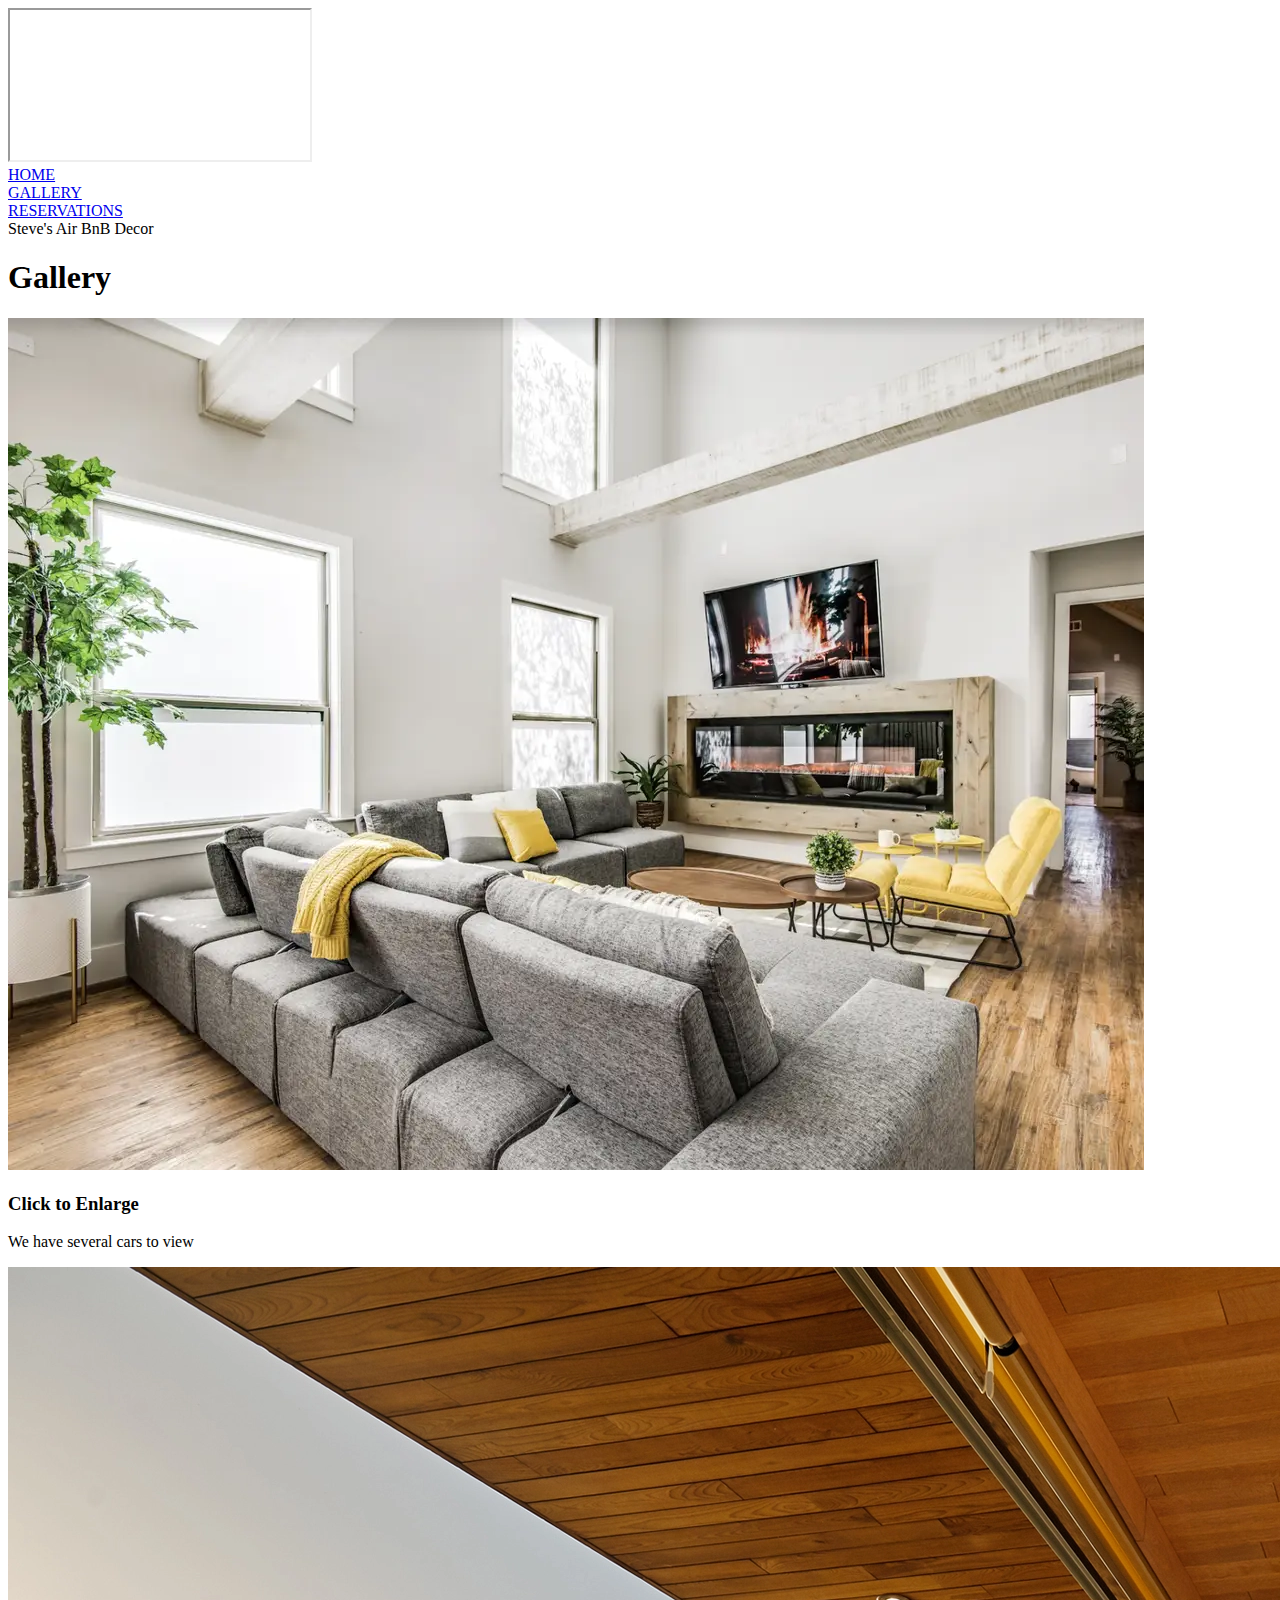
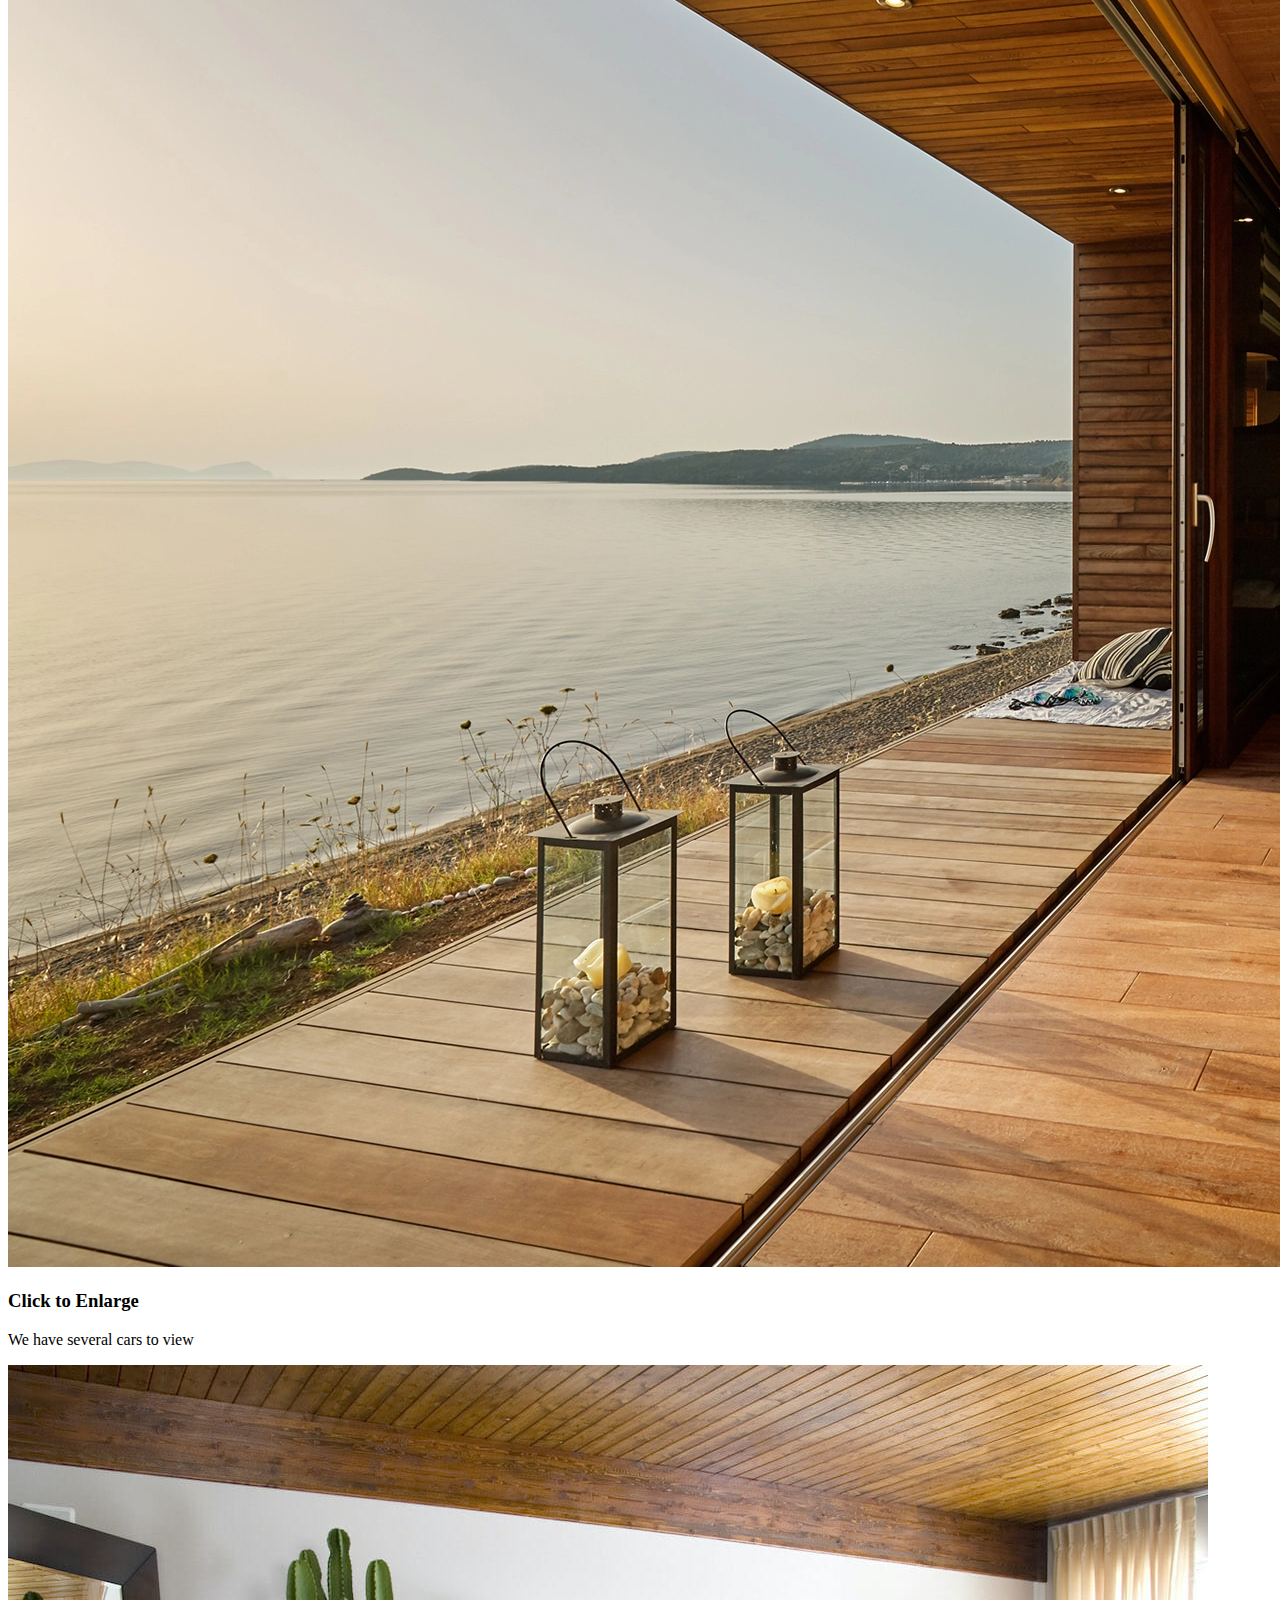
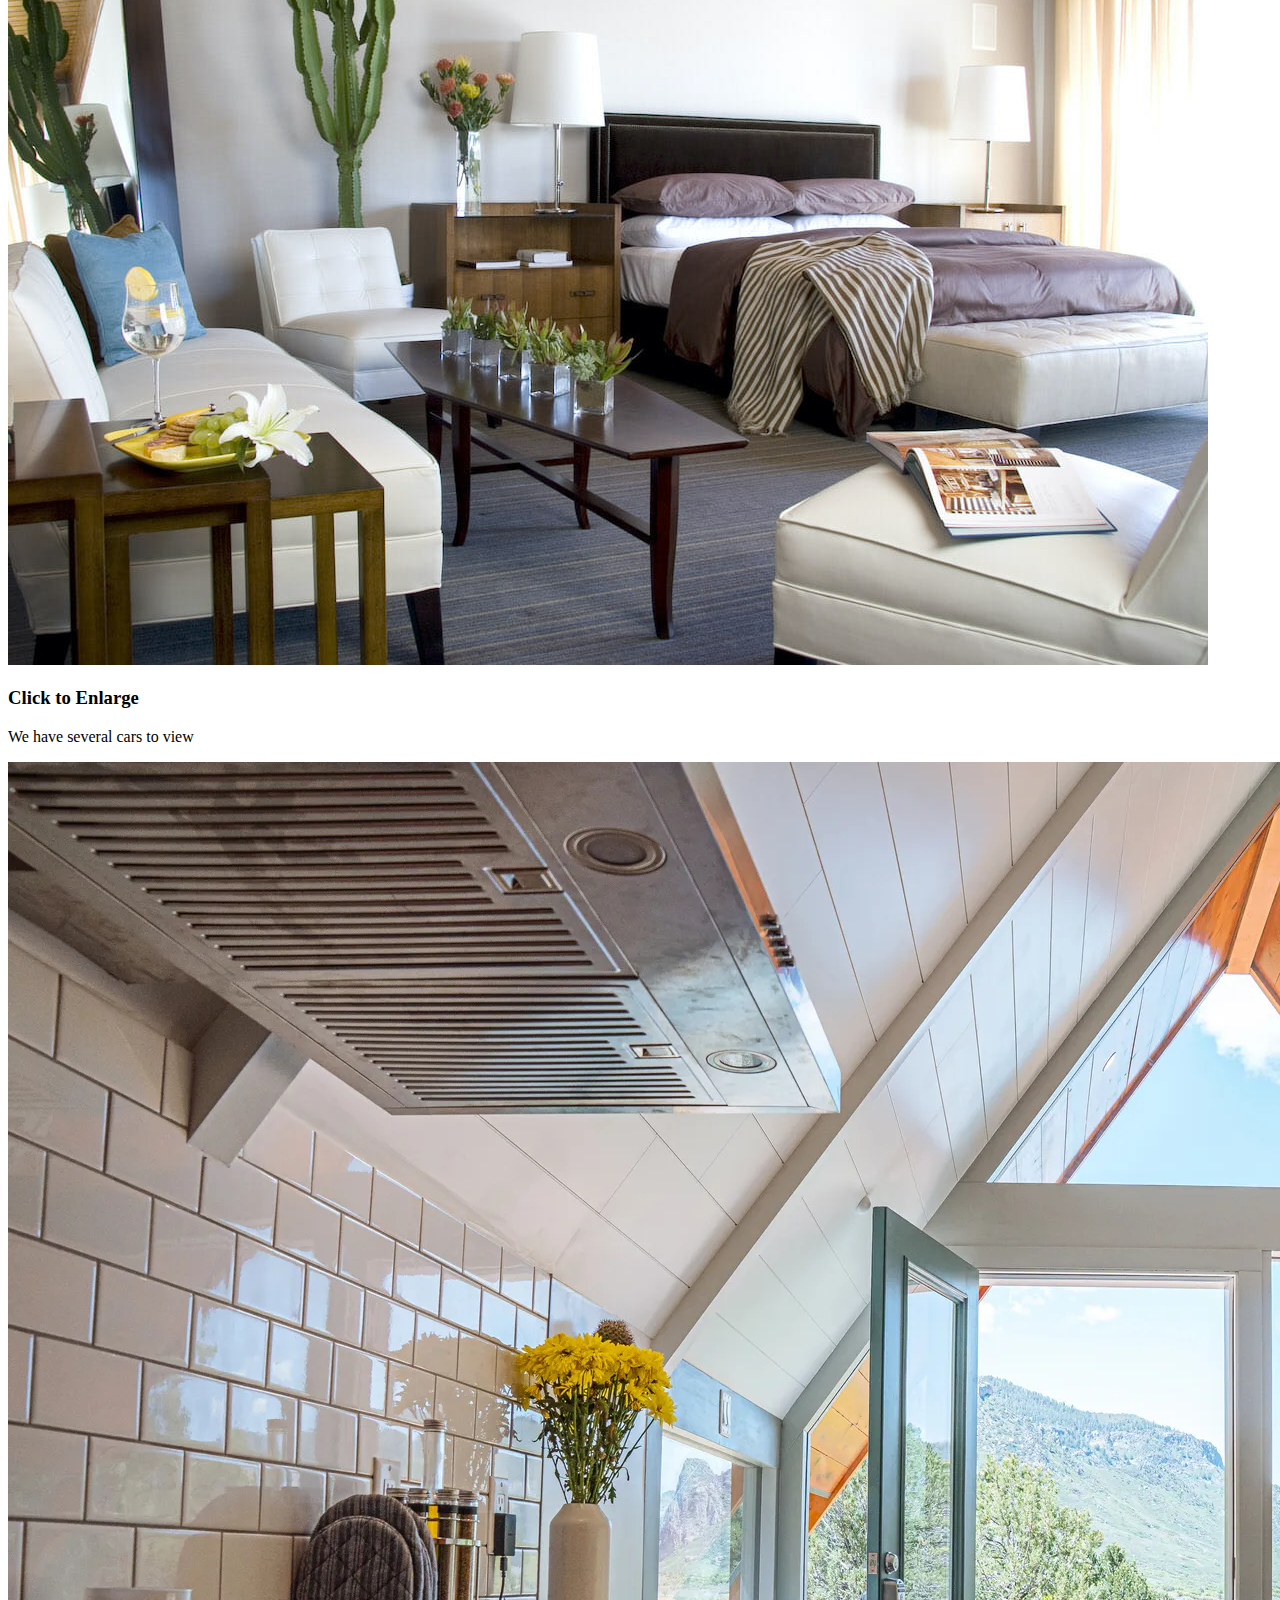
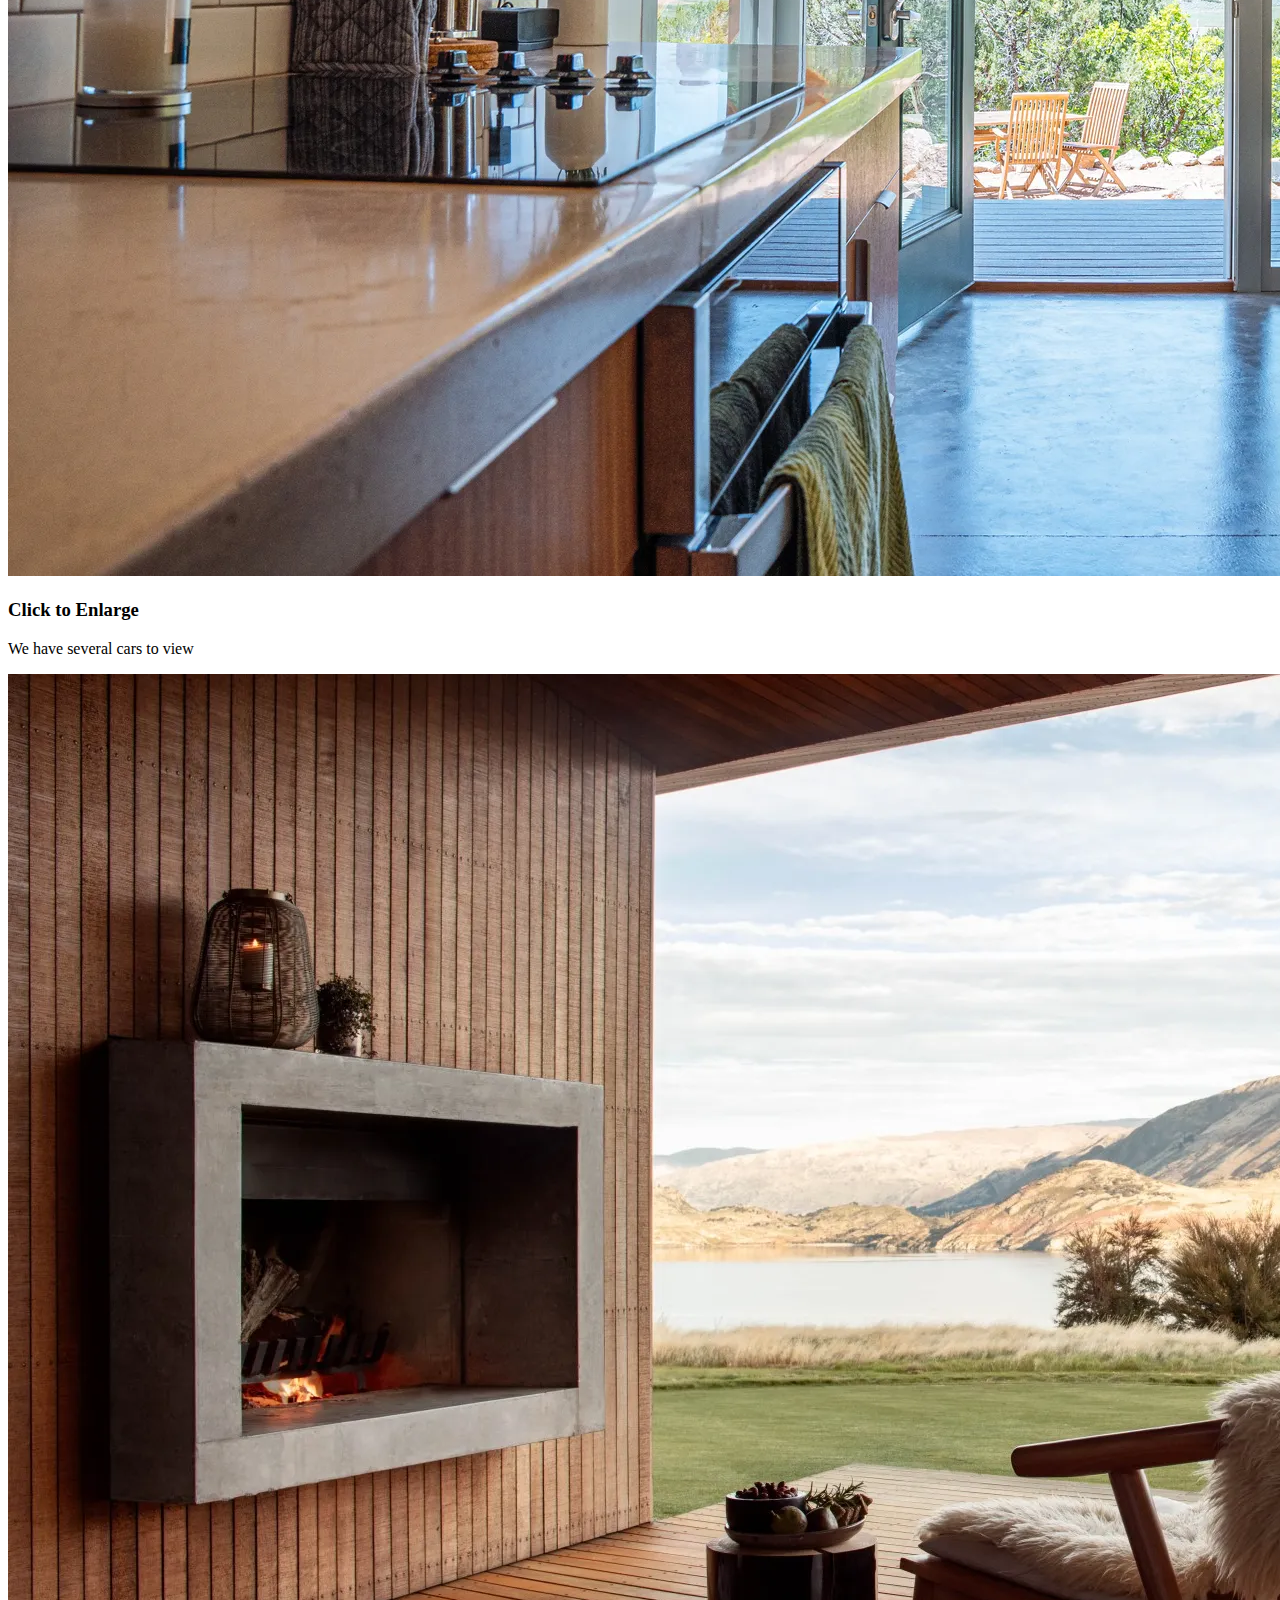
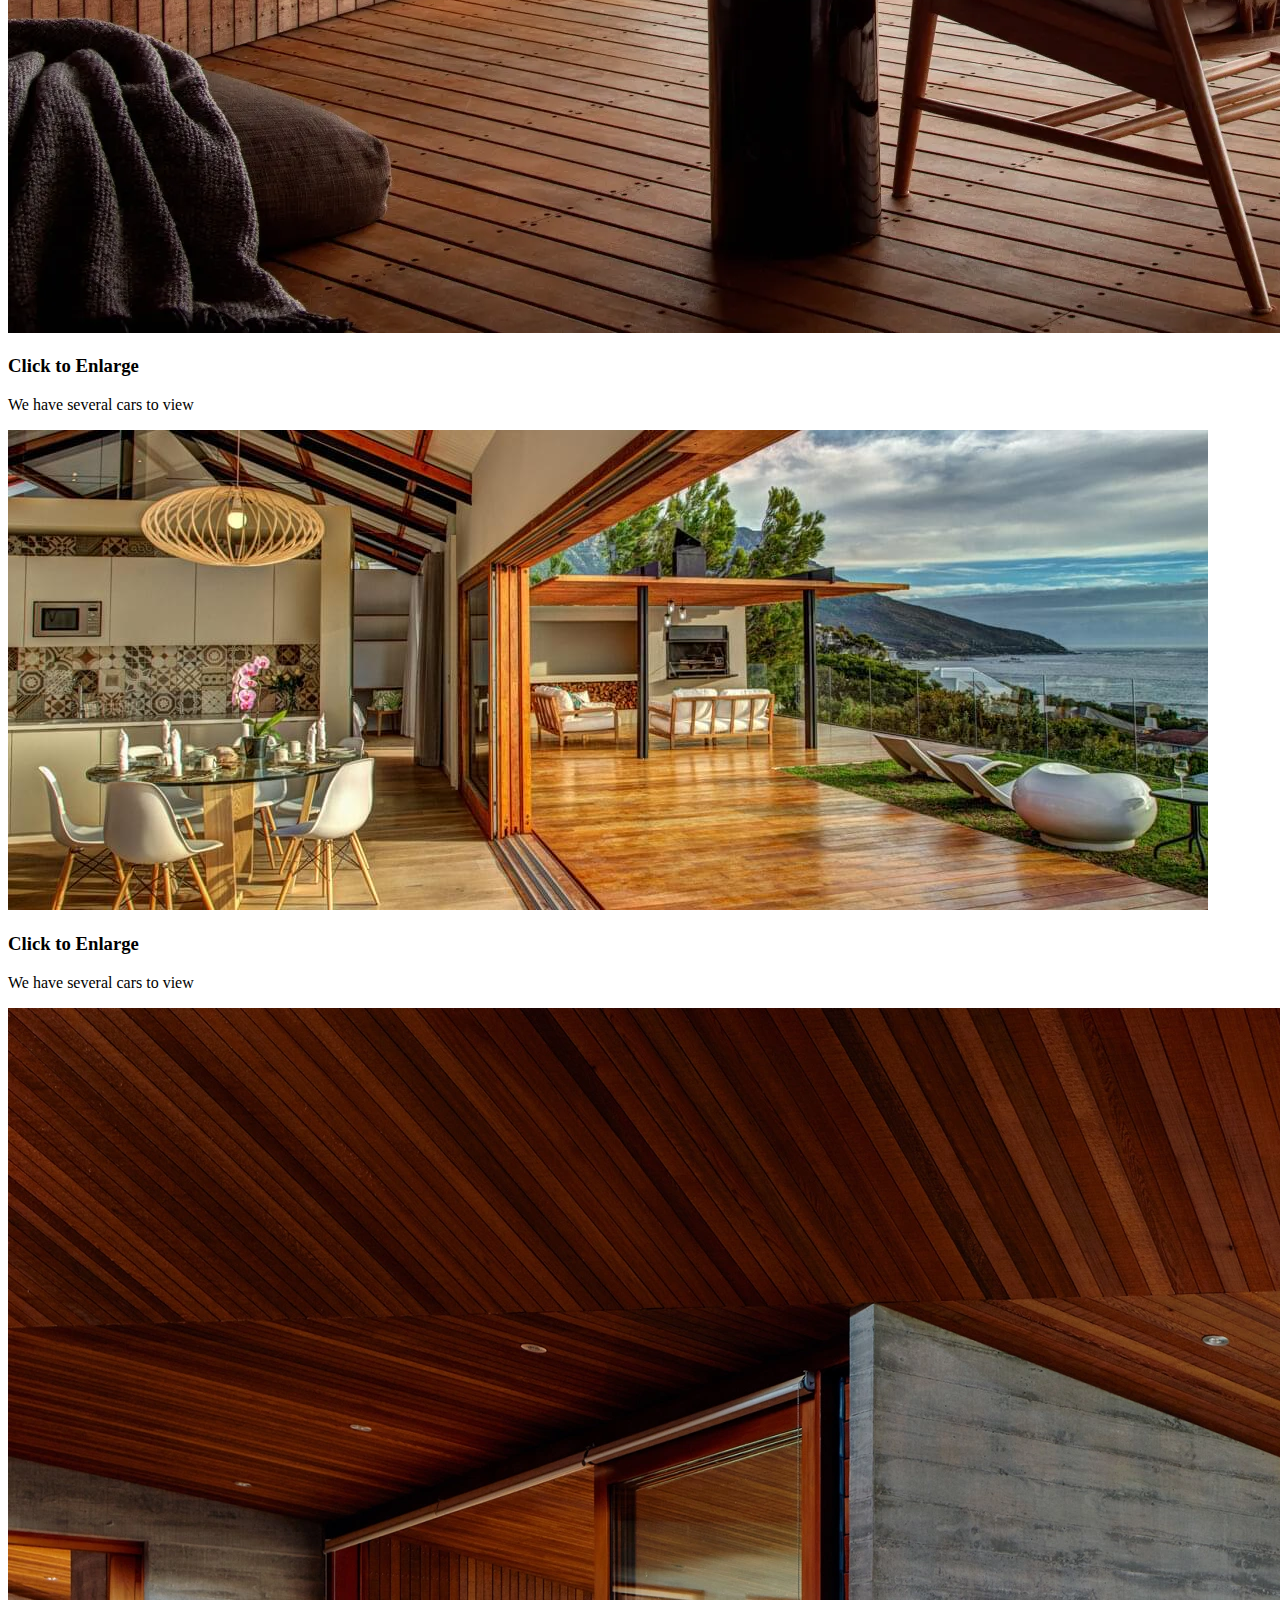
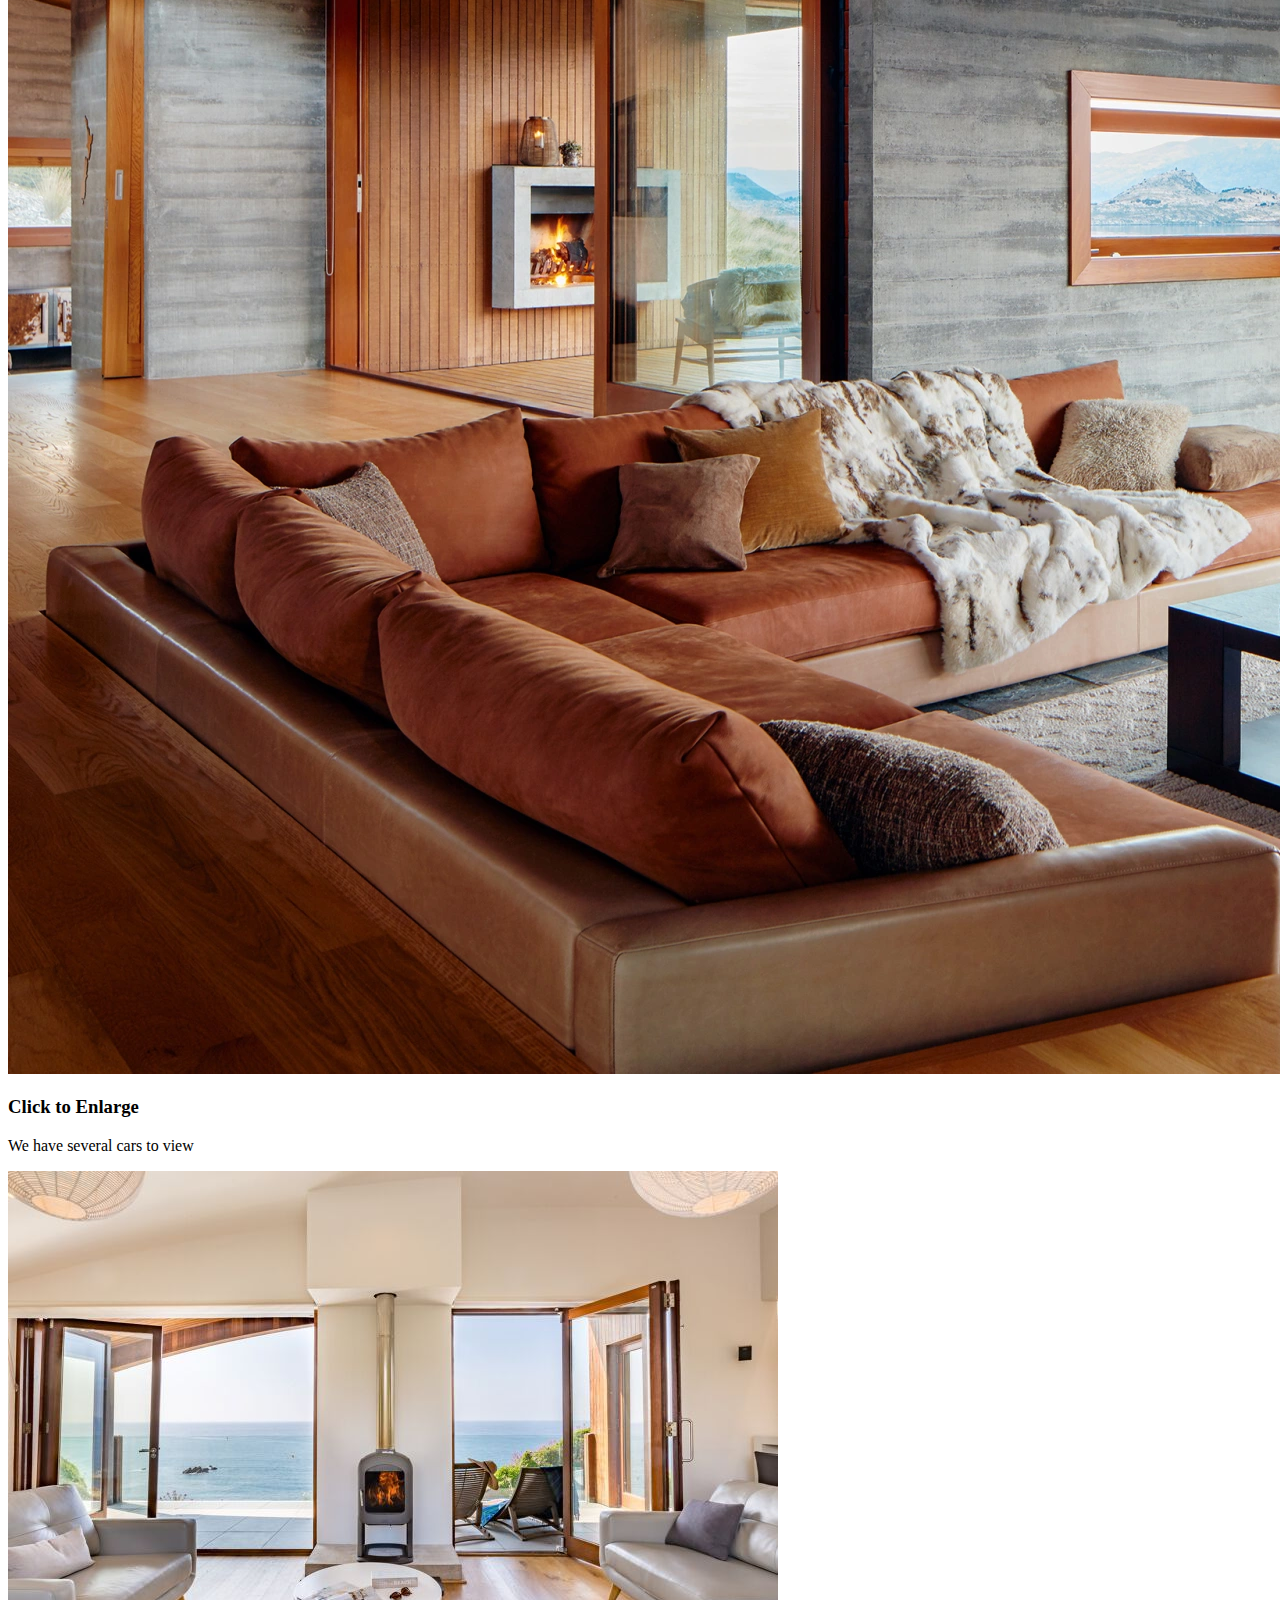
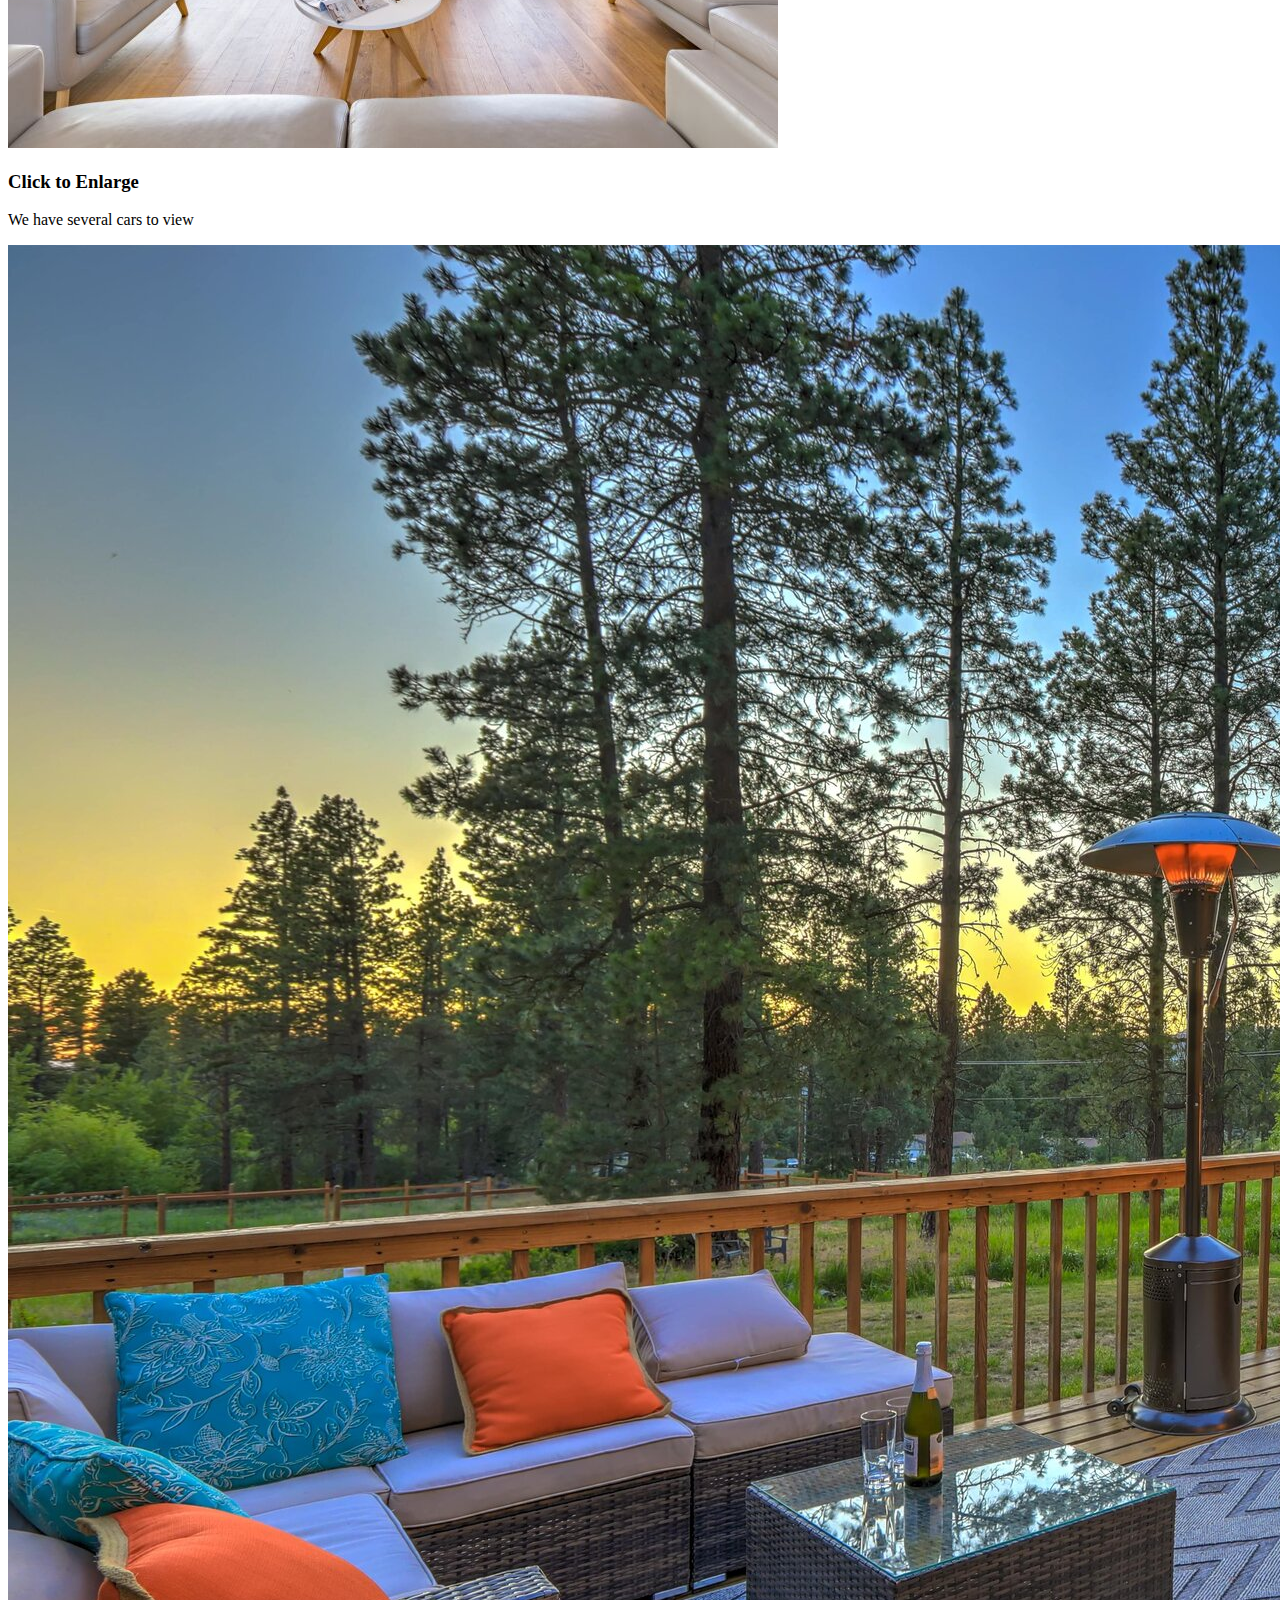
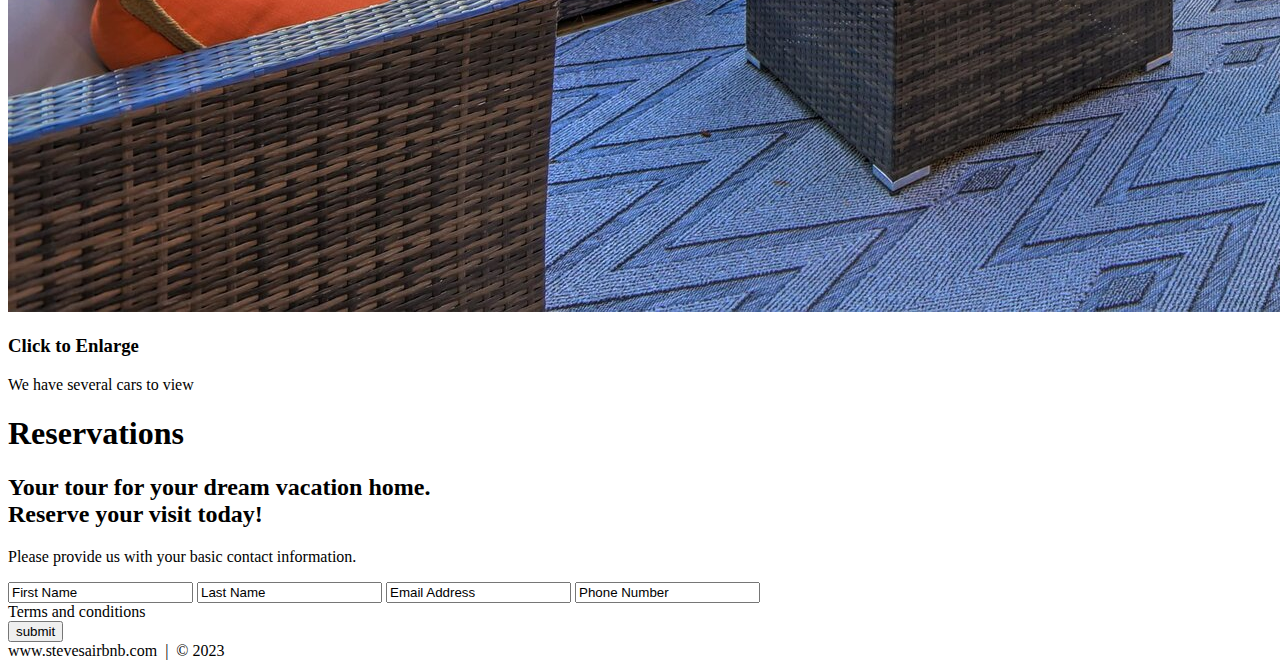
==== one_page-website copy.html @ fc03c616 "a" ====
<!DOCTYPE html>
<html lang="en">
    <head>
	<title>Steve's Air BnB Decor | Resort</title>
	<meta charset="uff-8">
    </head>
    <body>

	     <iframe src="https://www.wikipedia.org/" title="display wikipedia"></iframe>

        <!-- NAV -->
        <div>
            <div>
                <u1>
                     <a href="#home" id="link"><li>HOME</li></a>
                     <a href="#gallery"><li>GALLERY</li></a>
                     <a href="#contact"><li>RESERVATIONS</li></a>
                </u1>
            </div>
        </div>
        <!--END NAV -->
   
        <!--HOME -->
        <div id="home">
            <div>
                <div>
                    <span> Steve's Air BnB Decor</span>
                </div>
            </div>
        </div>
        <!-- END HOME-->

        <!--  GALLERY-->
       <section>
           <div id="gallery">
                 <h1>Gallery</h1>
                 <div>

                     <!-- PHOTO-CONTAINER 1 -->
                     <div>
                         <div>
                             <img src="./OnePage/bnb_1.webp" alt="car">
                             <div>
                                 <h3>Click to Enlarge</h3>
                                 <p>We have several cars to view</p>
                             </div>
                         </div>
                      </div>
                      <!-- END PHOTO-CONTAINER 1-->

                      <!-- PHOTO-CONTAINER 2 -->
                     <div>
                         <div>
                             <img src="./OnePage/bnb_2.webp" alt="car">
                             <div>
                                 <h3>Click to Enlarge</h3>
                                 <p>We have several cars to view</p>
                             </div>
                         </div>
                      </div>
                      <!-- END PHOTO-CONTAINER 2-->
                      
                      <!-- PHOTO-CONTAINER 3 -->
                     <div>
                         <div>
                             <img src="./OnePage/bnb_3.webp" alt="car">
                             <div>
                                 <h3>Click to Enlarge</h3>
                                 <p>We have several cars to view</p>
                             </div>
                         </div>
                      </div>
                      <!-- END PHOTO-CONTAINER 3-->

                      <!-- PHOTO-CONTAINER 4 -->
                     <div>
                         <div>
                             <img src="./OnePage/bnb_4.webp" alt="car">
                             <div>
                                 <h3>Click to Enlarge</h3>
                                 <p>We have several cars to view</p>
                             </div>
                         </div>
                      </div>
                      <!-- END PHOTO-CONTAINER 4-->
         
                      <!-- PHOTO-CONTAINER 5 -->
                     <div>
                         <div>
                             <img src="./OnePage/bnb_5.webp" alt="car">
                             <div>
                                 <h3>Click to Enlarge</h3>
                                 <p>We have several cars to view</p>
                             </div>
                         </div>
                      </div>
                      <!-- END PHOTO-CONTAINER 5-->

                      <!-- PHOTO-CONTAINER 6 -->
                     <div>
                         <div>
                             <img src="./OnePage/bnb_6.webp" alt="car">
                             <div>
                                 <h3>Click to Enlarge</h3>
                                 <p>We have several cars to view</p>
                             </div>
                         </div>
                      </div>
                      <!-- END PHOTO-CONTAINER 6-->

                      <!-- PHOTO-CONTAINER 7 -->
                     <div>
                         <div>
                             <img src="./OnePage/bnb_7.webp" alt="car">
                             <div>
                                 <h3>Click to Enlarge</h3>
                                 <p>We have several cars to view</p>
                             </div>
                         </div>
                      </div>
                      <!-- END PHOTO-CONTAINER 7-->

                      <!-- PHOTO-CONTAINER 8 -->
                     <div>
                         <div>
                             <img src="./OnePage/bnb_8.webp" alt="car">
                             <div>
                                 <h3>Click to Enlarge</h3>
                                 <p>We have several cars to view</p>
                             </div>
                         </div>
                      </div>
                      <!-- END PHOTO-CONTAINER 8-->

                      <!-- PHOTO-CONTAINER 9 -->
                     <div>
                         <div>
                             <img src="./OnePage/bnb_9.webp" alt="home">
                             <div>
                                 <h3>Click to Enlarge</h3>
                                 <p>We have several cars to view</p>
                             </div>
                         </div>
                      </div>
                      <!-- END PHOTO-CONTAINER 9-->




                  </div>
             </div>
         </section>
          <!-- END GALLERY -->


          <!-- RSVP -->
          <section>
              <div id="contact">
                  <div>
                      <h1>Reservations</h1>
                      <div>
                          <h2><span>Your tour for your dream vacation home.</span>
                              <br />Reserve your visit today!
                          </h2>
                          <p>
                              Please provide us with your basic contact information.
                          </p>
                          <div>
                              <form action="" method="post">
                                  <input class=rsvp" type="text" value="First Name">
                                  <input class=rsvp" type="text" value="Last Name">
                                  <input class=rsvp" type="text" value="Email Address">
                                  <input class=rsvp" type="text" value="Phone Number">
                                  <div class="form-spacer">
                                      <label class="terms">Terms and conditions</label>
                                  </div>
                                  <div>
                                      <input type="submit" value="submit">
                                  </div>
                              </form>
                          </div>
                      </div>
                  </div>
              </div>
          </section>
          <!-- END RSVP -->
          <!-- FOOTER-->
          <div>
           www.stevesairbnb.com &nbsp;|&nbsp; &copy 2023
          </div>
          <!-- END FOOTER-->


     </body>
</html>
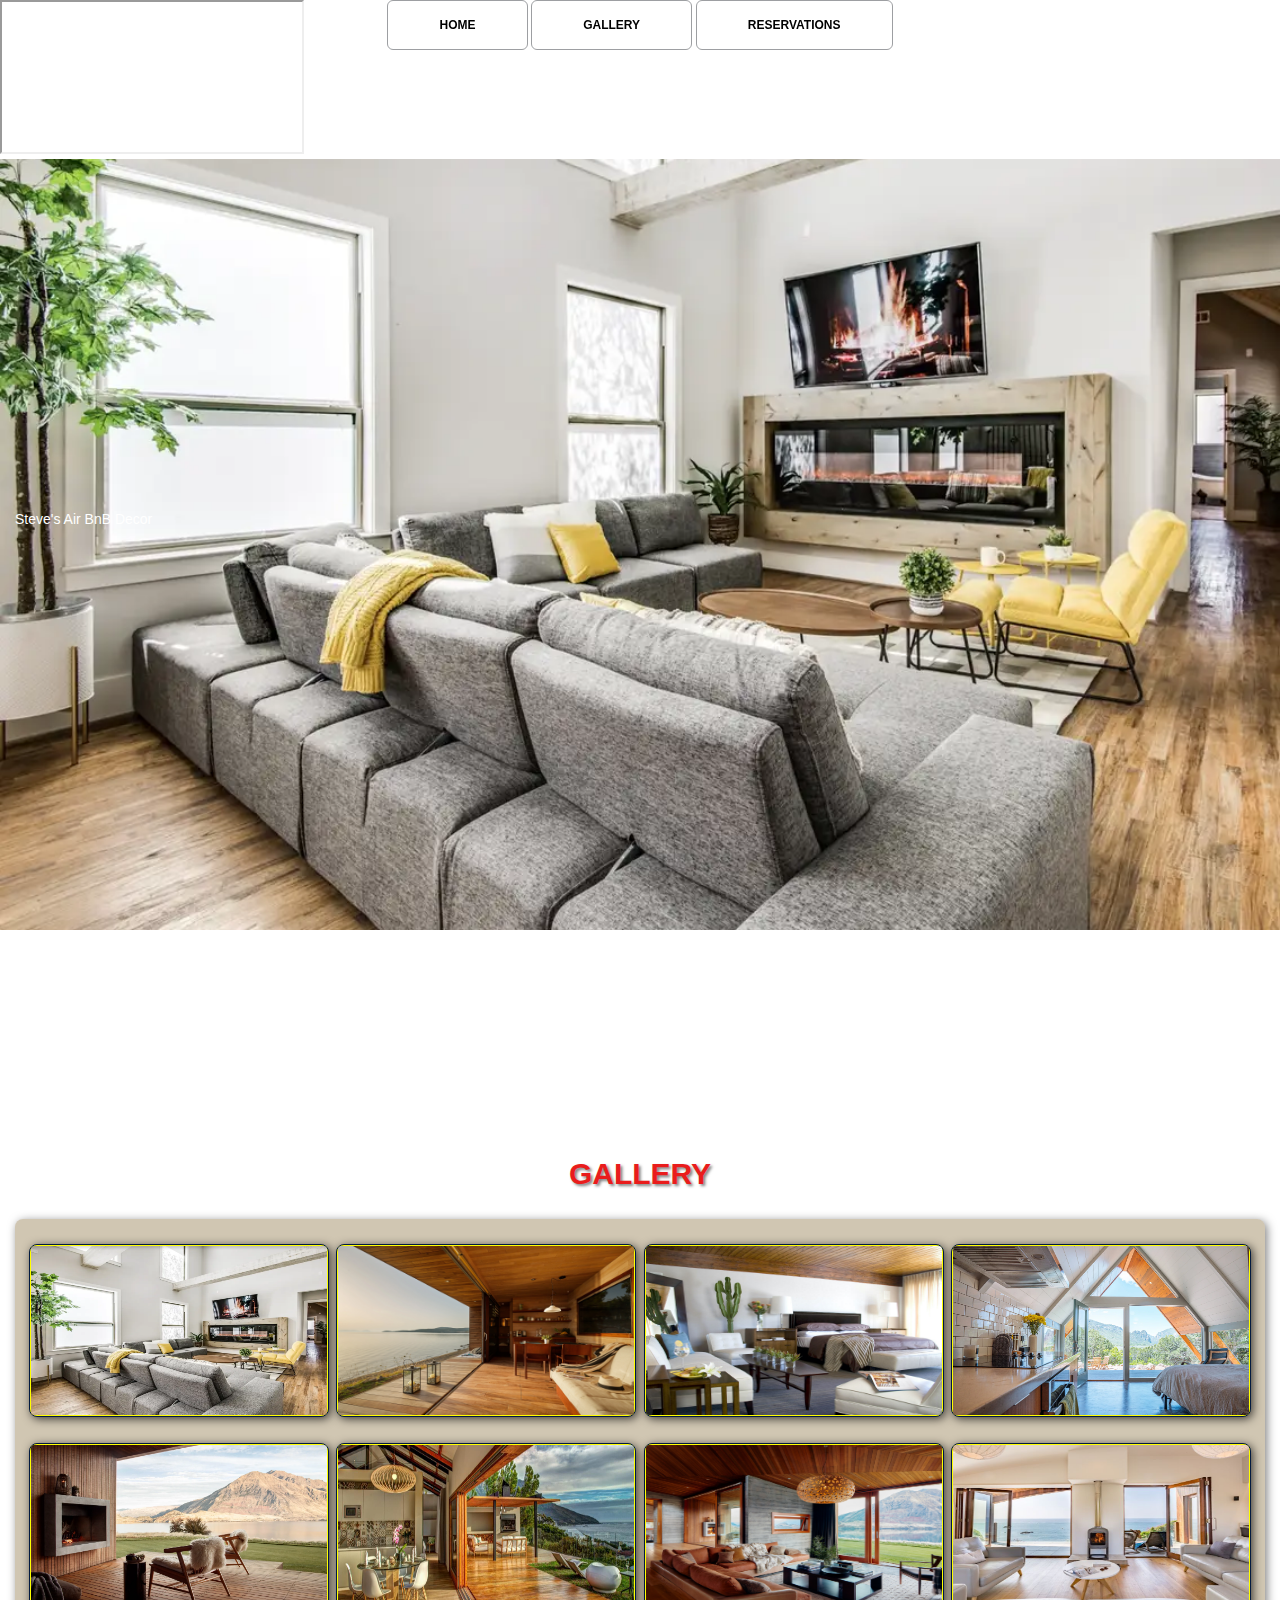
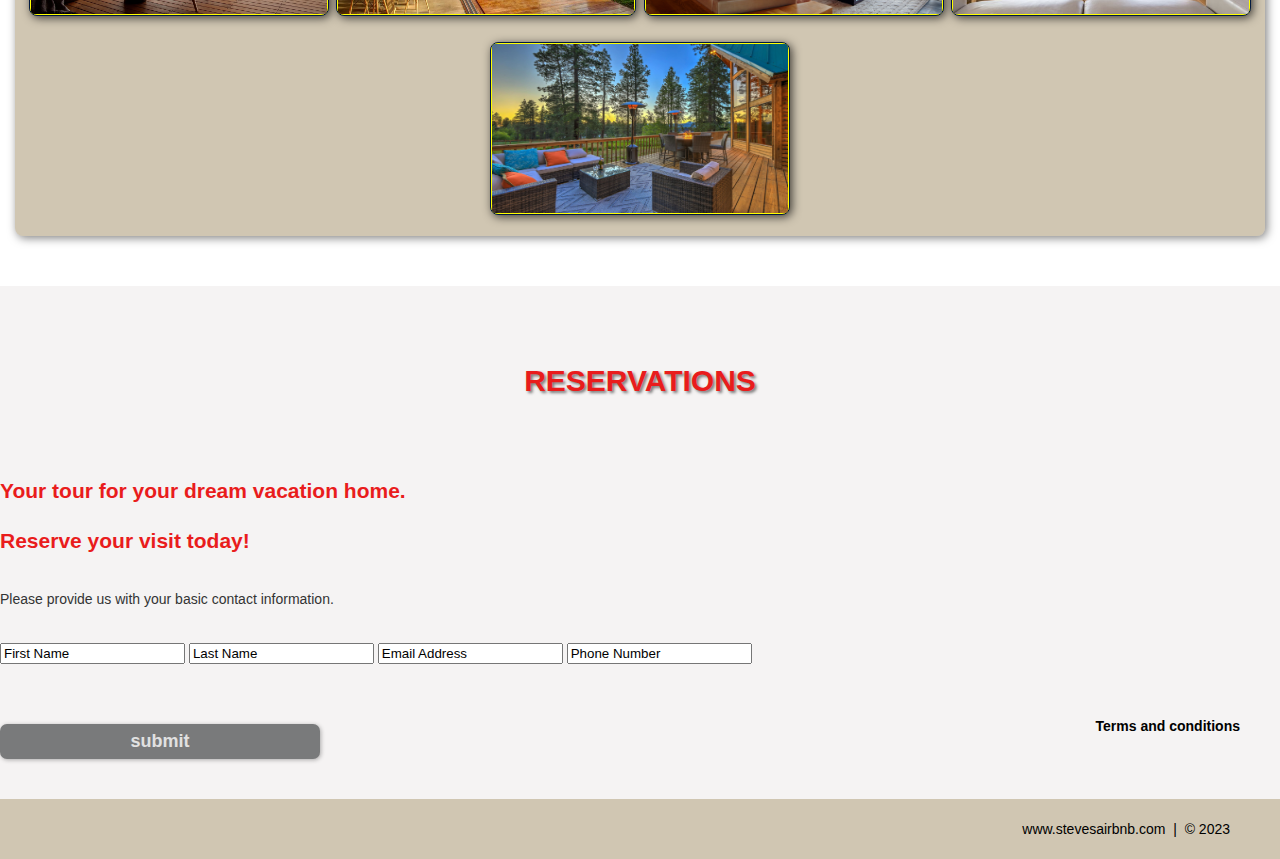
==== commit 6d737b94: "a" ====
--- a/one_page-website copy.html
+++ b/one_page-website copy.html
@@ -3,27 +3,29 @@
     <head>
 	<title>Steve's Air BnB Decor | Resort</title>
 	<meta charset="uff-8">
+    <link rel="stylesheet" href="./one_page_website_shared.css">
+    <link rel="stylesheet" href="./one_page_website_animation.css">
     </head>
     <body>
 
 	     <iframe src="https://www.wikipedia.org/" title="display wikipedia"></iframe>
 
         <!-- NAV -->
-        <div>
-            <div>
-                <u1>
+        <div class="wrap">
+            <div class="menu-container">
+                <ul class="menu">
                      <a href="#home" id="link"><li>HOME</li></a>
                      <a href="#gallery"><li>GALLERY</li></a>
                      <a href="#contact"><li>RESERVATIONS</li></a>
-                </u1>
+                </ul>
             </div>
         </div>
         <!--END NAV -->
    
         <!--HOME -->
         <div id="home">
-            <div>
-                <div>
+            <div class="container">
+                <div class="text-container">
                     <span> Steve's Air BnB Decor</span>
                 </div>
             </div>
@@ -33,14 +35,15 @@
         <!--  GALLERY-->
        <section>
            <div id="gallery">
+            <div class="container">
                  <h1>Gallery</h1>
-                 <div>
+                 <div class="flex-container">
 
                      <!-- PHOTO-CONTAINER 1 -->
-                     <div>
-                         <div>
+                     <div class="photo-container">
+                         <div class="photo">
                              <img src="./OnePage/bnb_1.webp" alt="car">
-                             <div>
+                             <div class="photo-overlay">
                                  <h3>Click to Enlarge</h3>
                                  <p>We have several cars to view</p>
                              </div>
@@ -49,10 +52,10 @@
                       <!-- END PHOTO-CONTAINER 1-->
 
                       <!-- PHOTO-CONTAINER 2 -->
-                     <div>
-                         <div>
+                     <div class="photo-container">
+                         <div class="photo">
                              <img src="./OnePage/bnb_2.webp" alt="car">
-                             <div>
+                             <div class="photo-overlay">
                                  <h3>Click to Enlarge</h3>
                                  <p>We have several cars to view</p>
                              </div>
@@ -61,10 +64,10 @@
                       <!-- END PHOTO-CONTAINER 2-->
                       
                       <!-- PHOTO-CONTAINER 3 -->
-                     <div>
-                         <div>
+                     <div class="photo-container">
+                         <div class="photo">
                              <img src="./OnePage/bnb_3.webp" alt="car">
-                             <div>
+                             <div class="photo-overlay">
                                  <h3>Click to Enlarge</h3>
                                  <p>We have several cars to view</p>
                              </div>
@@ -73,10 +76,10 @@
                       <!-- END PHOTO-CONTAINER 3-->
 
                       <!-- PHOTO-CONTAINER 4 -->
-                     <div>
-                         <div>
+                     <div class="photo-container">
+                         <div class="photo">
                              <img src="./OnePage/bnb_4.webp" alt="car">
-                             <div>
+                             <div class="photo-overlay">
                                  <h3>Click to Enlarge</h3>
                                  <p>We have several cars to view</p>
                              </div>
@@ -85,10 +88,10 @@
                       <!-- END PHOTO-CONTAINER 4-->
          
                       <!-- PHOTO-CONTAINER 5 -->
-                     <div>
-                         <div>
+                     <div class="photo-container">
+                         <div class="photo">
                              <img src="./OnePage/bnb_5.webp" alt="car">
-                             <div>
+                             <div class="photo-overlay">
                                  <h3>Click to Enlarge</h3>
                                  <p>We have several cars to view</p>
                              </div>
@@ -97,10 +100,10 @@
                       <!-- END PHOTO-CONTAINER 5-->
 
                       <!-- PHOTO-CONTAINER 6 -->
-                     <div>
-                         <div>
+                     <div class="photo-container">
+                         <div class="photo">
                              <img src="./OnePage/bnb_6.webp" alt="car">
-                             <div>
+                             <div class="photo-overlay">
                                  <h3>Click to Enlarge</h3>
                                  <p>We have several cars to view</p>
                              </div>
@@ -109,10 +112,10 @@
                       <!-- END PHOTO-CONTAINER 6-->
 
                       <!-- PHOTO-CONTAINER 7 -->
-                     <div>
-                         <div>
+                     <div class="photo-container">
+                         <div class="photo">
                              <img src="./OnePage/bnb_7.webp" alt="car">
-                             <div>
+                             <div class="photo-overlay">
                                  <h3>Click to Enlarge</h3>
                                  <p>We have several cars to view</p>
                              </div>
@@ -121,10 +124,10 @@
                       <!-- END PHOTO-CONTAINER 7-->
 
                       <!-- PHOTO-CONTAINER 8 -->
-                     <div>
-                         <div>
+                     <div class="photo-container">
+                         <div class="photo">
                              <img src="./OnePage/bnb_8.webp" alt="car">
-                             <div>
+                             <div class="photo-overlay">
                                  <h3>Click to Enlarge</h3>
                                  <p>We have several cars to view</p>
                              </div>
@@ -133,10 +136,10 @@
                       <!-- END PHOTO-CONTAINER 8-->
 
                       <!-- PHOTO-CONTAINER 9 -->
-                     <div>
-                         <div>
+                     <div class="photo-container">
+                         <div class="photo">
                              <img src="./OnePage/bnb_9.webp" alt="home">
-                             <div>
+                             <div class="photo-overlay">
                                  <h3>Click to Enlarge</h3>
                                  <p>We have several cars to view</p>
                              </div>
@@ -154,42 +157,41 @@
 
 
           <!-- RSVP -->
-          <section>
-              <div id="contact">
-                  <div>
-                      <h1>Reservations</h1>
-                      <div>
+          <section id="contact">
+              <div class="contact">
+                    <div class="heading-padding">
+                      <h1 class="heading-padding">Reservations</h1>
+                      <div class="reservations">
                           <h2><span>Your tour for your dream vacation home.</span>
-                              <br />Reserve your visit today!
+                              <br/>Reserve your visit today!
                           </h2>
-                          <p>
+                          <p class="rsvp-text">
                               Please provide us with your basic contact information.
                           </p>
-                          <div>
+                          <div class="form-rsvp">
                               <form action="" method="post">
-                                  <input class=rsvp" type="text" value="First Name">
-                                  <input class=rsvp" type="text" value="Last Name">
-                                  <input class=rsvp" type="text" value="Email Address">
-                                  <input class=rsvp" type="text" value="Phone Number">
+                                  <input class="rsvp" type="text" value="First Name">
+                                  <input class="rsvp" type="text" value="Last Name">
+                                  <input class="rsvp" type="text" value="Email Address">
+                                  <input class="rsvp" type="text" value="Phone Number">
                                   <div class="form-spacer">
                                       <label class="terms">Terms and conditions</label>
                                   </div>
-                                  <div>
+                                  <div class="submit">
                                       <input type="submit" value="submit">
                                   </div>
                               </form>
-                          </div>
-                      </div>
+                        </div>
                   </div>
-              </div>
+            </div>
+       </div>
           </section>
           <!-- END RSVP -->
           <!-- FOOTER-->
-          <div>
+          <div id="footer">
            www.stevesairbnb.com &nbsp;|&nbsp; &copy 2023
           </div>
           <!-- END FOOTER-->
 
-
      </body>
 </html>--- a/one_page_website_shared.css
+++ b/one_page_website_shared.css
@@ -0,0 +1,344 @@
+/*=================================
+    Author: Steve Moses
+    Checkoutmy.space
+===================================
+   GENERIC STYLES
+=================================*/
+html { 
+    font-family: sans-serif;
+    Font-size: 62.5%;
+    -webkit-tap-highlight-color: rgba(0,0,0,0);
+    -webkit-text-size-adjust: 100%; 
+    -ms-text-size-adjust: 100%;
+}
+
+body {
+  font-size: 14px;
+  margin: 0; 
+  font-family: "Helvetica Neue", Helvetica, Arial, sans-serif;
+  line-height: 1.42857143; 
+  color: #333; 
+  background-color: #fff; 
+}
+
+footer, 
+nav {
+ display: block; 
+}
+
+h1, h2, h3, h4, h5, h6 { 
+   font-family: 'Open Sans', sans-serif;
+} 
+
+h1 { 
+   line-height: 50px;
+   font-weight: 900; 
+   font-size: 30px;
+   text-transform: uppercase; 
+   text-align: center; 
+   color: #E91C1C; 
+   text-shadow: 2px 2px 3px rgba(0,0,0,0.5);
+}
+
+h1 after { /* This is the underline */ 
+   display: block; 
+   content: "";
+   height: 2px;
+   width: 150px; 
+   background: #E91C1C; 
+   margin: 5px auto 40px; 
+   box-shadow: 5px 2px 3px rgba(0,0,0,0.5);
+} 
+
+h2 { 
+   line-height: 50px; 
+   color: #E91C1C; 
+}
+
+h3 { 
+   line-height: 30px; 
+   padding-bottom: 20px; 
+} 
+
+h4 { 
+   padding-top: 25px; 
+   line-height: 40px; 
+   padding-bottom: 0px; 
+   font-size: 22px; 
+   font-weight: 900; 
+} 
+
+p { 
+  font-weight: 300;
+  line-height: 30px; 
+  padding-bottom: 15px; 
+} 
+
+
+.text-center { 
+  text-align: center; 
+}
+
+.heading-padding { 
+  padding-bottom: 40px; 
+} 
+
+section { 
+   padding-top: 50px; 
+   margin-top: 50px; 
+} 
+
+.navbar { 
+  height: 105px;
+  max-height: 340px;
+  display: block;
+}
+
+.container { 
+ padding-right: 15px;
+ padding-left: 15px;
+ margin-right: auto;
+ margin-left: auto;
+}
+
+.container-fluid { 
+ padding-right: 15px;
+ padding-left: 15px;
+ margin-right: auto;
+ margin-left: auto;
+}
+
+.row { 
+   margin-right: -15px; 
+   margin-left:-15px; 
+} 
+  
+.clearfix:after,
+.container:after, 
+.navbar:after { 
+  clear: both; 
+  display: table; 
+  content: " "; 
+} 
+
+.wrap { 
+  height: 100%; 
+  width: 100%;
+  position: absolute; 
+  /* This ensures that the images cannot render outside of their container without forcing any scrollbars*/
+  overflow: hidden; 
+  top: 0;
+  left: 0;
+  text-align: center; 
+} 
+
+.menu-container {
+  max-height: 340px; 
+  margin: 0% auto;
+  content: " "; 
+  /* top: 0: 
+  left: 0; */ 
+  /* position: absolute; */ /* to the top edge of the screen */
+  width: 100%; 
+  position: fixed; 
+  z-index: 100; 
+  /*background-color: rgba(255, 255, 255, 0.5);*/ 
+} 
+
+/*=======================================
+ HOME SECTION STYLES
+========================================*/ 
+#home { 
+  background: url(../OnePage/bnb_1.webp) no-repeat 50% 50%; 
+  background-attachment: fixed; 
+  -webkit-background-size: cover; 
+  -moz-background-size: cover;
+  -o-background-size: cover; 
+  background-size: cover; 
+  width: 100%;
+  display: block; 
+  height: auto; 
+  padding-top: 350px; /* This is spacer before the Main title logo */ 
+  padding-bottom: 500px; /* This is spacer after the Main title logo */
+  color: #fff; 
+} 
+
+.head-main { 
+ text-shadow: 2px 4px 5px rgba(0,0,0,0.9); 
+ font-variant: small-caps; 
+ color: #fff; 
+ letter-spacing: 5pt; 
+ word-spacing: 21pt; 
+ font-size: 4.5em; 
+ text-align: left; 
+ font-family: impact, sans-seriff; 
+ line-height: 2; 
+ font-weight: 900; 
+ border: 5px double #fff; 
+ padding: 10px; 
+}
+
+.head-sub-main { 
+ font-size: 23px;
+ font-weight: 500; 
+ padding: 50px 20px 10px 20px; 
+ text-transform: uppercase;
+} 
+
+.head-last { 
+ font-size: 18px; 
+ font-weight: 900; 
+ padding: 5px 20px 20px 20px; 
+ border: 1px dotted #fff;
+ padding: 5px; 
+} 
+
+/*======================================
+Contact STYLES 
+======================================*/
+.flex-container { 
+ display: -webkit-flex;
+ display: flex; 
+ flex-wrap: wrap; 
+ padding: 10px; 
+ border-radius: 8px; 
+ margin: 0px auto; 
+ background-color: rgba(100,65,0,.3); 
+ box-shadow: 2px 2px 10px 0 rgba(0,0,0,0.5); 
+}
+
+#contact { 
+ background-color: #f5f3f3; 
+} 
+
+.reservation { 
+ width: 60%; 
+ padding: 10px; 
+ border-radius: 8px; 
+ margin: 0px auto; 
+ background-color: rgba(100,65,0,.3); 
+ box-shadow: -1px -1px 1px 0 rgba(0,0,0,0.1), 1px 2px 10px 0 rgba(0,0,0,0.5);
+}
+
+.reservation h2 { 
+ width: 70%;
+ text-align: center; 
+ margin: 0 auto; 
+ color: #13161B; 
+ font-weight: 500;
+ font-size: 1.3cm; 
+ font-variant: small-caps; 
+ letter-spacing: .4pt; 
+ word-spacing: .3pt; 
+} 
+
+.reservation h2 span { 
+ width: 70%; 
+ text-align: center; 
+ margin: 0 auto; 
+ color: #13161B; 
+ font-weight: 900; 
+ font-size: 1.5cm; 
+ font-variant: small-caps; 
+ letter-spacing: .4pt; 
+ word-spacing: .3pt; 
+} 
+
+.reservation p { 
+ color: #13161B; 
+ width: 50%; 
+ margin: 0 auto; 
+}
+
+.reservation form { 
+ font-size: 15px; 
+ outline: none; 
+ font-weight: 600; 
+ color: #8D8E8F; 
+ padding: 12px 12px; 
+ width: 70%; 
+ border: 1px solid #808080; 
+ margin: 2% auto; 
+ border-radius: 7px; 
+ background: rgb(227, 222, 222); 
+ box-shadow: 2px 3px 3px 0px rgba(0,0,0,0.3);
+ font-family: 'Raleway', sans-serif;
+}
+
+.reservation input[type="text"] { 
+ font-size: 15px; 
+ outline: none; 
+ font-weight: 600; 
+ color: #8D8E8F;
+ padding: 2% 1% 2% 7%; 
+ width: 80%; 
+ border-top: 1px solid #090b0D; 
+ border-right: 2px solid #424549; 
+ border-left: 1px solid #090B0D; 
+ margin: 10px 1cm; 
+ border-radius: 7px; 
+ background: #13161B; 
+ box-shadow: inset 0px 3px 0px 0px rbga(5,5,5, 0.15);
+ font-family: 'Raleway', sans-serif; 
+} 
+
+.reservation input[type="text"]:hover {
+ box-shadow: 0 0 0 18px rgba(100,650,.8); 
+} 
+
+.form-spacer { 
+padding: 30px 39px;
+} 
+
+.terms { 
+ margin: 30px 1px 0 0; 
+ padding-left: 52px; 
+ font-size: 14px; 
+ line-height: 5px; 
+ color: #000; 
+ cursor: pointer; 
+ font-family: 'Raleway', sans-serif;
+ font-weight: 600;
+ position: relative;
+ display: inline;
+ float: right;
+}
+
+.terms hover { 
+ color: orange; 
+ text-decoration: underline; 
+} 
+
+.submit input[type="submit"] { 
+ color: rgb(225,225,225); 
+ cursor: pointer; 
+ border: none; 
+ font-weight: 900; 
+ outline: none; 
+ text-align: center; 
+ font-family: 'Raleway', sans-serif; 
+ padding: 7px 0px; 
+ width: 25%; 
+ font-size: 18px; 
+ transition: border-color 0.3s color 0.3s background-color 0.3s; 
+ border-radius: 7px; 
+ background-color: #797a7b; 
+ box-shadow: 1px 1px 4px 0 rgba(0,0,0,0.3); 
+} 
+
+.submit input[type="submit"]:hover { 
+ color: #000; 
+ background-color: #8D8E8F; 
+ box-shadow: inset 1px 2px 15px 0 rgba(0,0,0,0.5); 
+} 
+
+/*=====================================
+ FOOTER STYLE
+======================================*/
+#footer { 
+ background-color: rgba(100,65,0,0.3); 
+ color: #000; 
+ text-shadow: 2px 2px 8px 0 (0,0,0,0.4); 
+ padding: 20px 50px 20px 50px; 
+ text-align: right; 
+} --- a/one_page_website_animation.css
+++ b/one_page_website_animation.css
@@ -0,0 +1,109 @@
+/*===============================
+  MENU SECTION ANIMATION
+===============================*/ 
+
+.menu { 
+    color: #f00; 
+    font: bold 12px/18px sans-serif; 
+    text-align: center; 
+    display: inline; 
+    margin: 0 auto; 
+    padding: 0;
+    list-style: none; 
+    text-decoration: none; 
+  } 
+  
+  .menu li { 
+    color: #000;
+    background-color: rgba(255, 255, 255, 1); 
+    display: inline-block; 
+    margin: 0% auto; 
+    position: relative; 
+    padding: 15px 4%; 
+    border: 1px solid #9D9FA2; 
+    box-shadow: 2px 2px 10px 0 rgba (0,0,0,0.5); 
+    border-radius: 6px; 
+    /*background-color #052136; */
+    cursor: pointer; 
+    transition-property: background; 
+    transition-duration: .4s; 
+    transition-delay: 0s; 
+    transition-timing-function: ease-in-out; 
+  } 
+  
+  .menu li:hover {
+    color: #f00;
+    background-color: rgba(100,65,0,.3); 
+  } 
+  
+  /*=====================================
+   GALLERY SECTION ANIMATION
+  =====================================*/
+  
+  .photo { 
+   position: relative;
+   line-height: 0; 
+   margin-bottom: 2cm; 
+   overflow: hidden; 
+   border-radius: 8px; 
+   padding: 1px; 
+   border: 1px solid #021a40; 
+   background-color: #ff0; 
+   box-shadow: 2px 2px 10px 0 rgba(0,0,0,0.7); 
+  } 
+  
+  .photo-container { 
+    text-align: center;
+    margin: 15px auto; 
+    width: 300px; 
+    height: 169px; 
+  } 
+  
+  .photo-container img { 
+    max-width: 100%; 
+    width: 300px; 
+    height: 169px; 
+  }
+  
+  .photo-overlay { 
+    color: #fff; 
+    position: absolute; 
+    top: 0; 
+    right: 0; 
+    bottom: 0; 
+    left: 0; 
+    padding-left: 20px; 
+    padding-right: 20px; 
+    justify-content: center; /* For centering text inside .photo-overlay */ 
+    align-items: center; 
+    background: rgba(0,0,0,.5); 
+  } 
+  
+  
+  .white-head { 
+    Color: #C9BDAA;
+    margin-top: 5%; 
+  } 
+  
+  /*==================================
+   PHOTO OVERLAY TRANSITIONS
+  ==================================*/
+  .photo-overlay { 
+   opacity: 0; 
+   transition: I=opacity .5s; 
+   border-radius: 10px; 
+   cursor: pointer; 
+  } 
+  
+  .photo-overlay:hover { 
+    opacity: 1; 
+  } 
+  
+  .photo img { 
+     transition: transform .5s; 
+     transform-origin: 50% 50%; 
+  } 
+  
+  .photo:hover img { 
+     transform: scale(1.1); 
+  } 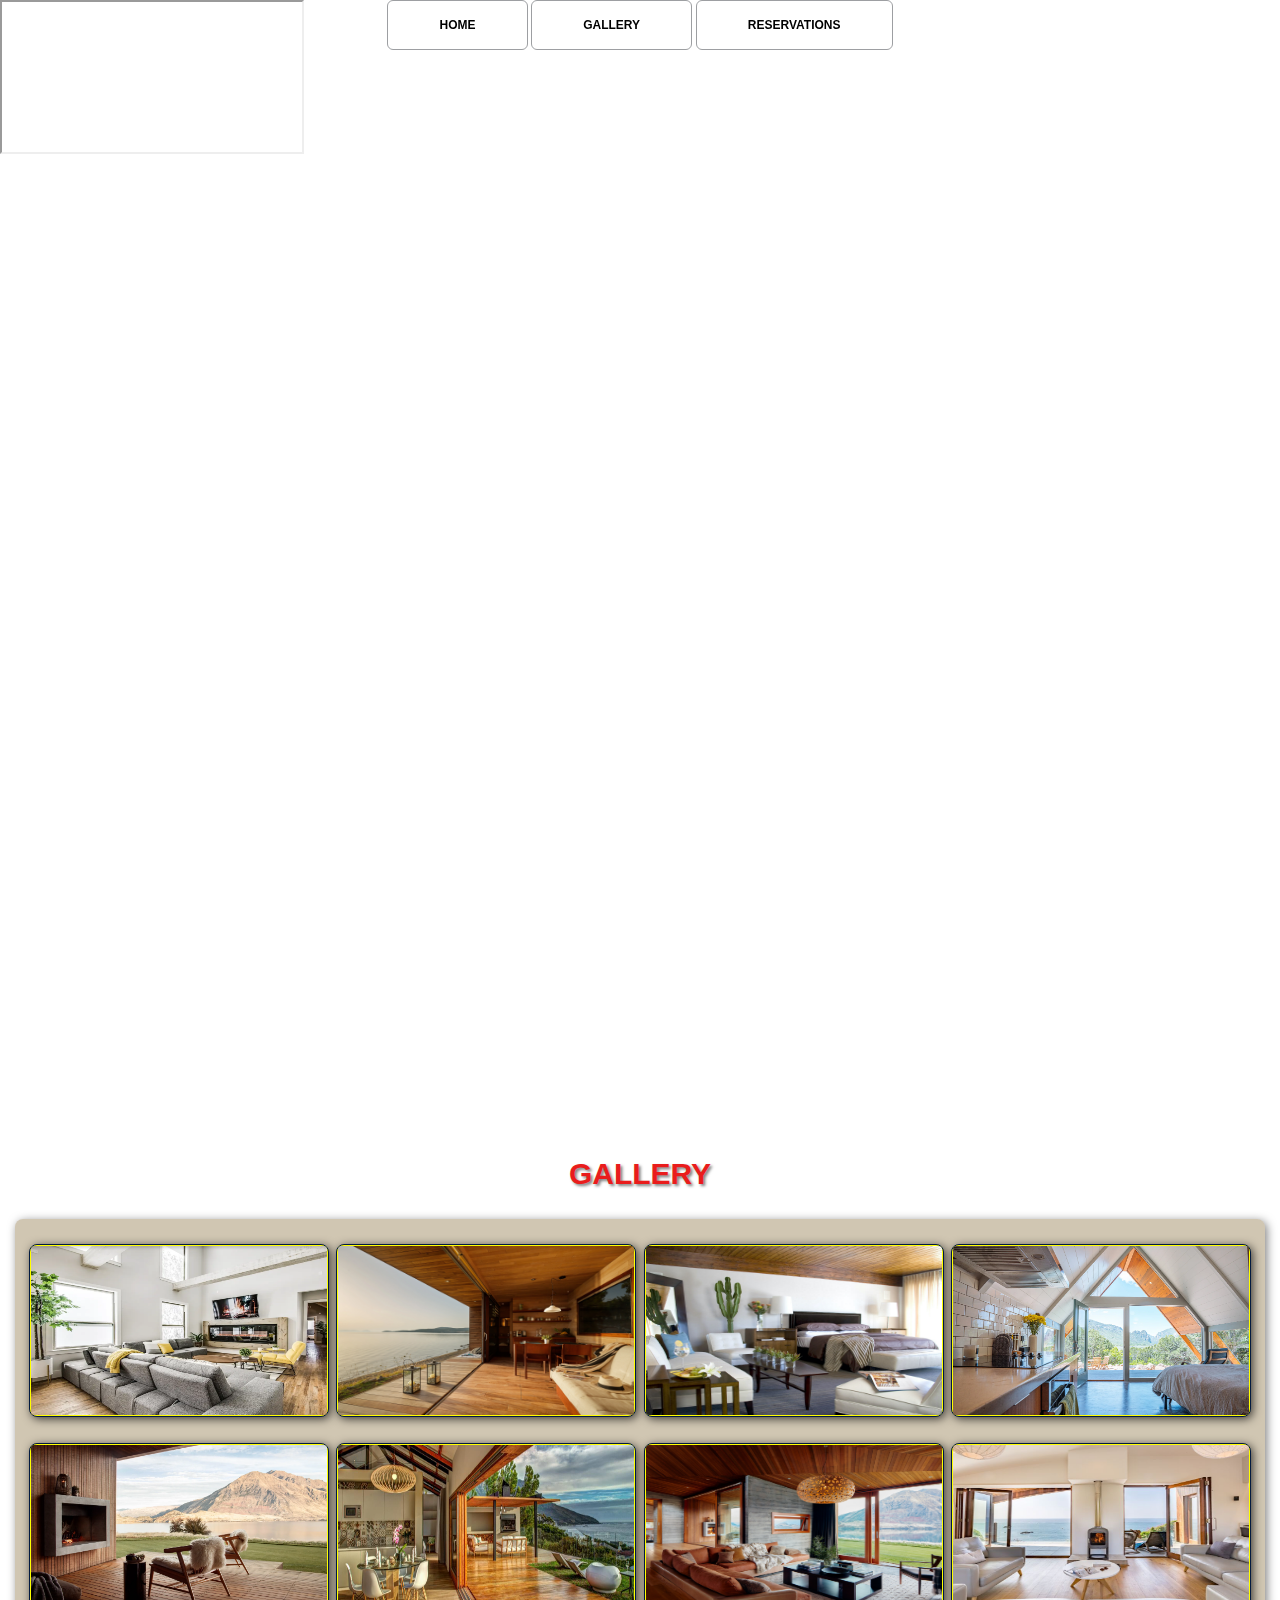
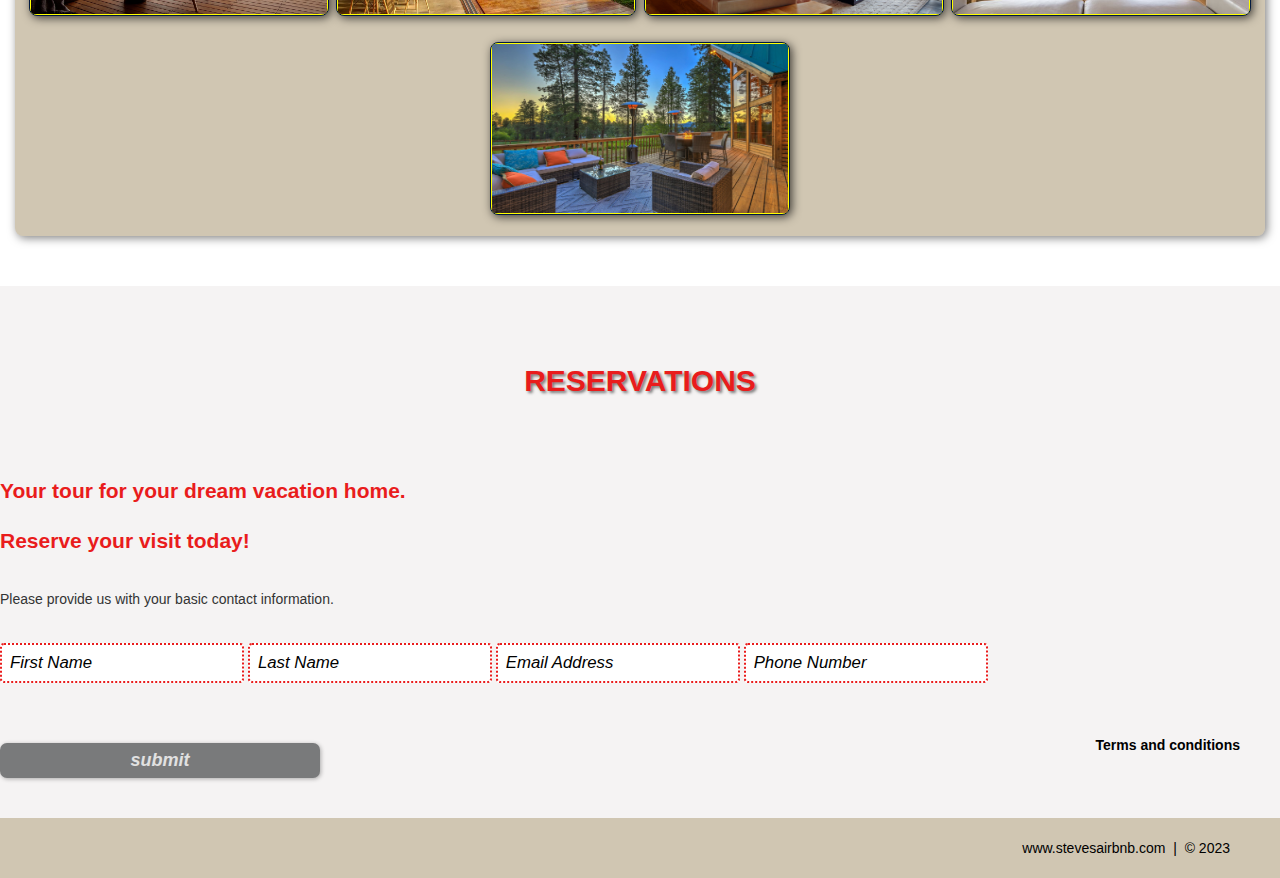
==== commit 09dcfafd: "a" ====
--- a/one_page-website copy.html
+++ b/one_page-website copy.html
@@ -5,6 +5,7 @@
 	<meta charset="uff-8">
     <link rel="stylesheet" href="./one_page_website_shared.css">
     <link rel="stylesheet" href="./one_page_website_animation.css">
+    <script src="./onepage_website.js"></script>
     </head>
     <body>
 
--- a/one_page_website_shared.css
+++ b/one_page_website_shared.css
@@ -21,6 +21,18 @@
   background-color: #fff; 
 }
 
+input {
+  font-style: italic;
+  font-size: larger;
+  margin: 0cm;
+  border-width: 2px;
+  border-radius: 4px;
+  border-style: dotted;
+  border-color: #E91C1C;
+  padding: 8px;
+  box-sizing: border-box;
+}
+
 footer, 
 nav {
  display: block; 
@@ -149,7 +161,7 @@
  HOME SECTION STYLES
 ========================================*/ 
 #home { 
-  background: url(../OnePage/bnb_1.webp) no-repeat 50% 50%; 
+  background-image: url(../OnePage/bnb_1.webp) no-repeat 50% 50%; 
   background-attachment: fixed; 
   -webkit-background-size: cover; 
   -moz-background-size: cover;
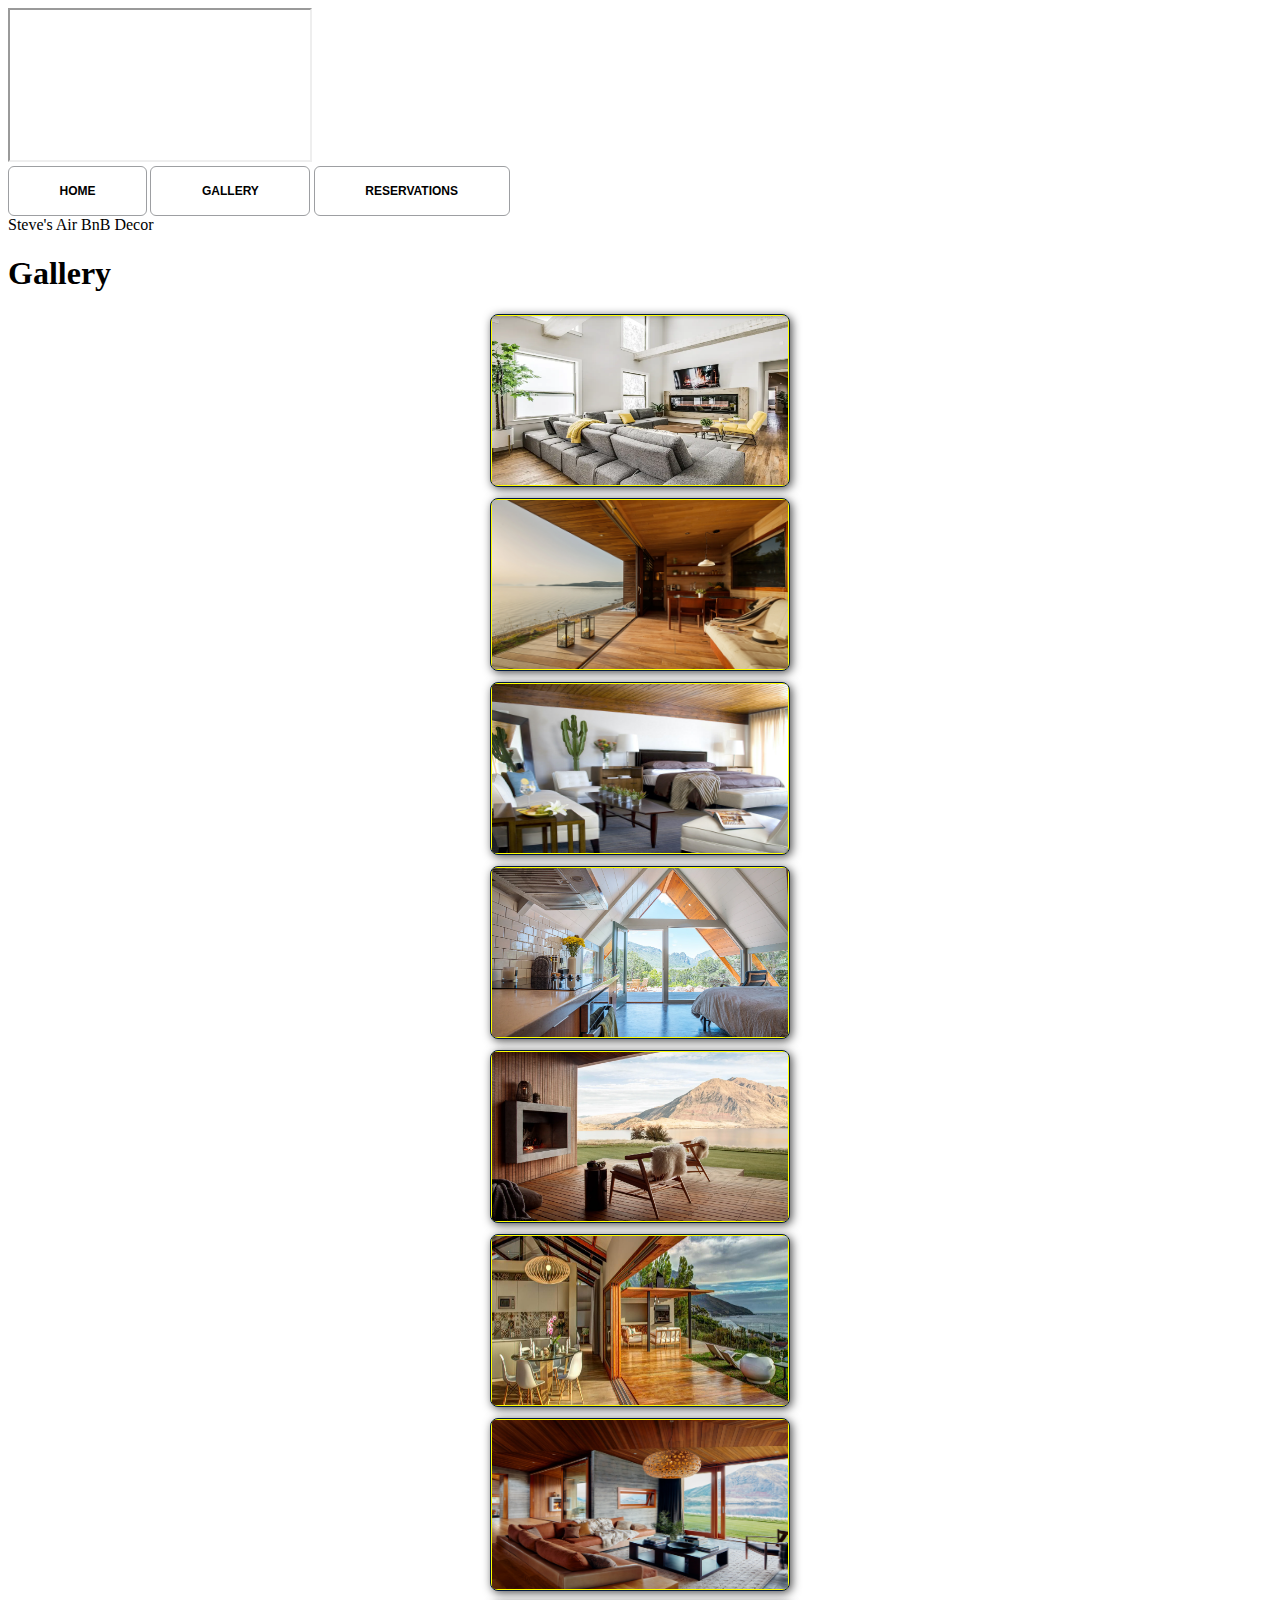
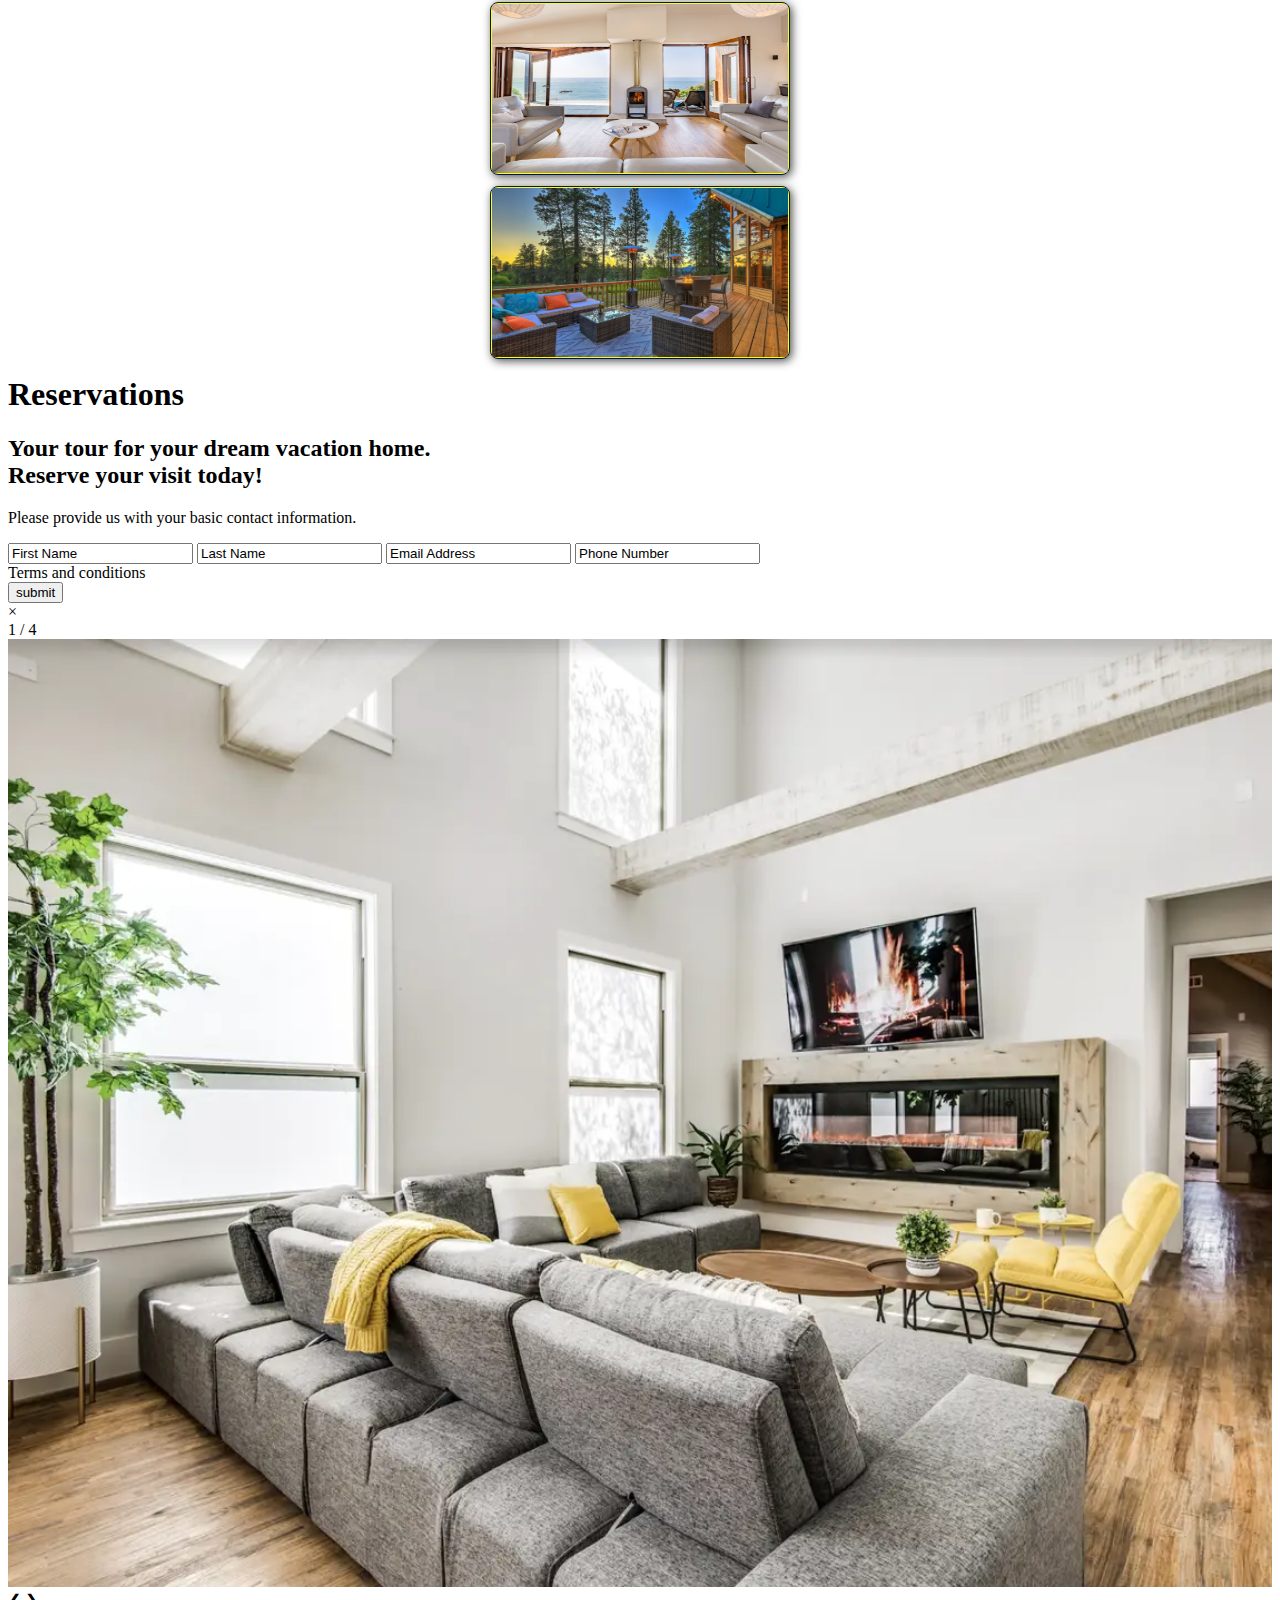
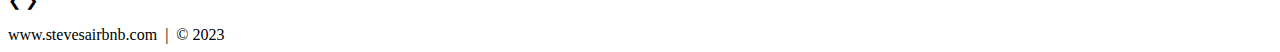
==== commit d3fb92a3: "a" ====
--- a/one_page-website copy.html
+++ b/one_page-website copy.html
@@ -3,9 +3,7 @@
     <head>
 	<title>Steve's Air BnB Decor | Resort</title>
 	<meta charset="uff-8">
-    <link rel="stylesheet" href="./one_page_website_shared.css">
     <link rel="stylesheet" href="./one_page_website_animation.css">
-    <script src="./onepage_website.js"></script>
     </head>
     <body>
 
@@ -54,7 +52,7 @@
 
                       <!-- PHOTO-CONTAINER 2 -->
                      <div class="photo-container">
-                         <div class="photo">
+                         <div class="photo" onclick="openModal();currentSlide(2)"> 
                              <img src="./OnePage/bnb_2.webp" alt="car">
                              <div class="photo-overlay">
                                  <h3>Click to Enlarge</h3>
@@ -186,6 +184,66 @@
                   </div>
             </div>
        </div>
+
+       <!-- The Modal/Lightbox -->
+<div id="myModal" class="modal">
+    <span class="close cursor" onclick="closeModal()">&times;</span>
+    <div class="modal-content">
+  
+      <div class="mySlides">
+        <div class="numbertext">1 / 4</div>
+        <img src="./OnePage/bnb_1.webp" style="width:100%">
+      </div>
+  
+      <div class="mySlides">
+        <div class="numbertext">2 / 4</div>
+        <img src="./OnePage/bnb_2.webp" style="width:100%">
+      </div>
+  
+      <div class="mySlides">
+        <div class="numbertext">3 / 4</div>
+        <img src="./OnePage/bnb_3.webp" style="width:100%">
+      </div>
+
+      <div class="mySlides">
+        <div class="numbertext">4 / 9</div>
+        <img src="./OnePage/bnb_4.webp" style="width:100%">
+      </div>
+
+      <div class="mySlides">
+        <div class="numbertext">5 / 9</div>
+        <img src="./OnePage/bnb_5.webp" style="width:100%">
+      </div>
+
+      <div class="mySlides">
+        <div class="numbertext">6 / 9</div>
+        <img src="./OnePage/bnb_6.webp" style="width:100%">
+      </div>
+
+      <div class="mySlides">
+        <div class="numbertext">7 / 9</div>
+        <img src="./OnePage/bnb_7.webp" style="width:100%">
+      </div>
+
+      <div class="mySlides">
+        <div class="numbertext">8 / 9</div>
+        <img src="./OnePage/bnb_8.webp" style="width:100%">
+      </div>
+
+      <div class="mySlides">
+        <div class="numbertext">9 / 9</div>
+        <img src="./OnePage/bnb_9.webp" style="width:100%">
+      </div>
+
+        <!-- Next/previous controls -->
+    <a class="prev" onclick="plusSlides(-1)">&#10094;</a>
+    <a class="next" onclick="plusSlides(1)">&#10095;</a>
+
+    <!-- Caption text -->
+    <div class="caption-container">
+      <p id="caption"></p>
+    </div>
+
           </section>
           <!-- END RSVP -->
           <!-- FOOTER-->
@@ -194,5 +252,7 @@
           </div>
           <!-- END FOOTER-->
 
+          <script src="./onepage_website.js"></script>
+
      </body>
 </html>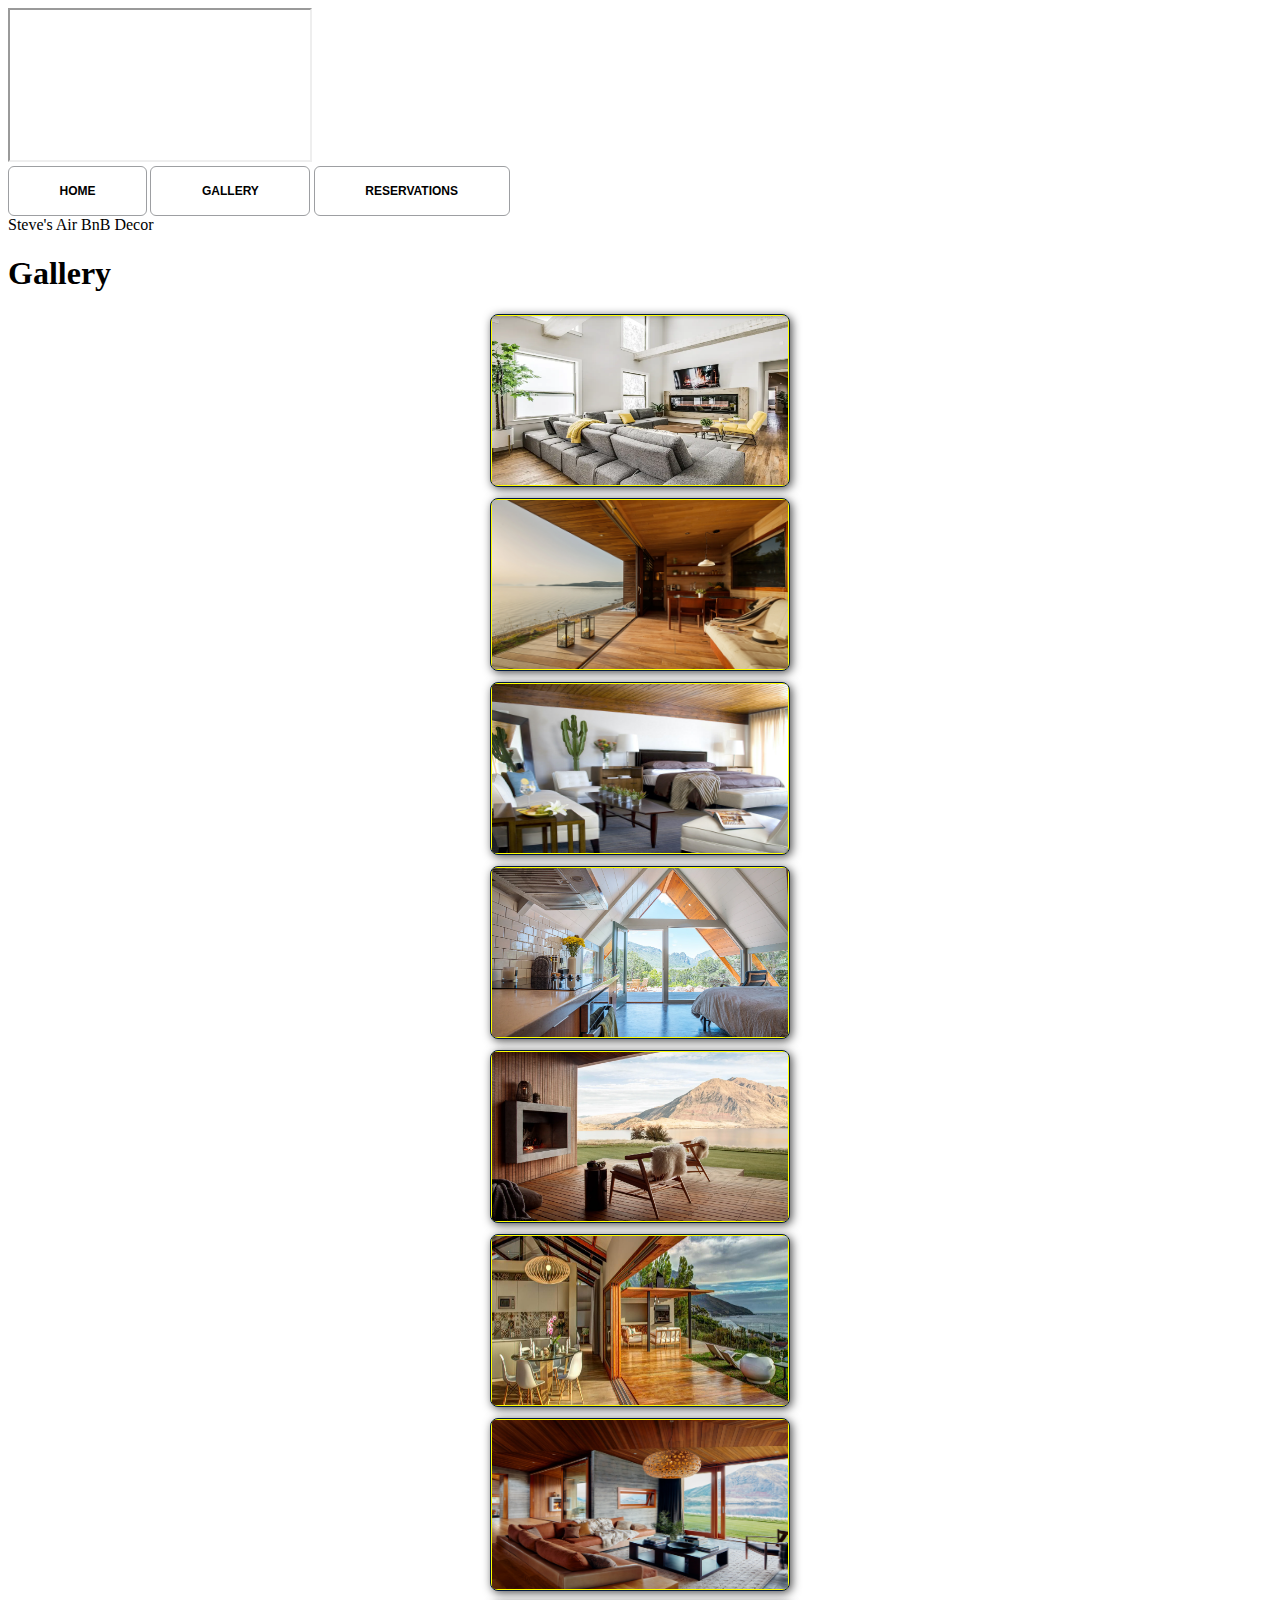
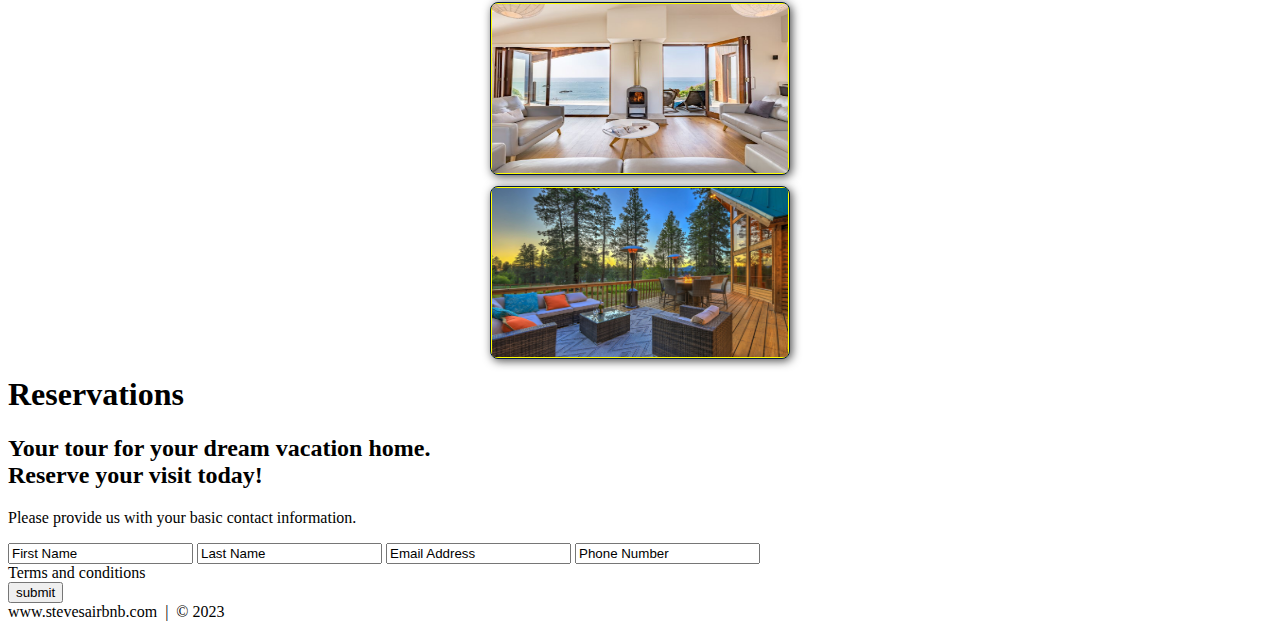
==== commit 49556d69: "a" ====
--- a/one_page-website copy.html
+++ b/one_page-website copy.html
@@ -40,7 +40,7 @@
 
                      <!-- PHOTO-CONTAINER 1 -->
                      <div class="photo-container">
-                         <div class="photo">
+                         <div class="photo" onclick="openModal();currentSlide(1)">
                              <img src="./OnePage/bnb_1.webp" alt="car">
                              <div class="photo-overlay">
                                  <h3>Click to Enlarge</h3>
@@ -64,7 +64,7 @@
                       
                       <!-- PHOTO-CONTAINER 3 -->
                      <div class="photo-container">
-                         <div class="photo">
+                         <div class="photo" onclick="openModal();currentSlide(3)">
                              <img src="./OnePage/bnb_3.webp" alt="car">
                              <div class="photo-overlay">
                                  <h3>Click to Enlarge</h3>
@@ -76,7 +76,7 @@
 
                       <!-- PHOTO-CONTAINER 4 -->
                      <div class="photo-container">
-                         <div class="photo">
+                         <div class="photo" onclick="openModal();currentSlide(4)">
                              <img src="./OnePage/bnb_4.webp" alt="car">
                              <div class="photo-overlay">
                                  <h3>Click to Enlarge</h3>
@@ -88,7 +88,7 @@
          
                       <!-- PHOTO-CONTAINER 5 -->
                      <div class="photo-container">
-                         <div class="photo">
+                         <div class="photo" onclick="openModal();currentSlide(5)">
                              <img src="./OnePage/bnb_5.webp" alt="car">
                              <div class="photo-overlay">
                                  <h3>Click to Enlarge</h3>
@@ -100,7 +100,7 @@
 
                       <!-- PHOTO-CONTAINER 6 -->
                      <div class="photo-container">
-                         <div class="photo">
+                         <div class="photo" onclick="openModal();currentSlide(6)">
                              <img src="./OnePage/bnb_6.webp" alt="car">
                              <div class="photo-overlay">
                                  <h3>Click to Enlarge</h3>
@@ -112,7 +112,7 @@
 
                       <!-- PHOTO-CONTAINER 7 -->
                      <div class="photo-container">
-                         <div class="photo">
+                         <div class="photo" onclick="openModal();currentSlide(7)">
                              <img src="./OnePage/bnb_7.webp" alt="car">
                              <div class="photo-overlay">
                                  <h3>Click to Enlarge</h3>
@@ -124,7 +124,7 @@
 
                       <!-- PHOTO-CONTAINER 8 -->
                      <div class="photo-container">
-                         <div class="photo">
+                         <div class="photo" onclick="openModal();currentSlide(8)">
                              <img src="./OnePage/bnb_8.webp" alt="car">
                              <div class="photo-overlay">
                                  <h3>Click to Enlarge</h3>
@@ -136,7 +136,7 @@
 
                       <!-- PHOTO-CONTAINER 9 -->
                      <div class="photo-container">
-                         <div class="photo">
+                         <div class="photo" onclick="openModal();currentSlide(9)">
                              <img src="./OnePage/bnb_9.webp" alt="home">
                              <div class="photo-overlay">
                                  <h3>Click to Enlarge</h3>
--- a/one_page_website_animation.css
+++ b/one_page_website_animation.css
@@ -106,4 +106,130 @@
   
   .photo:hover img { 
      transform: scale(1.1); 
-  } +  } 
+
+  .row > .column {
+    padding: 0 8px;
+  }
+  
+  .row:after {
+    content: "";
+    display: table;
+    clear: both;
+  }
+  
+  /* Create four equal columns that floats next to eachother */
+  .column {
+    float: left;
+    width: 25%;
+  }
+  
+  /* The Modal (background) */
+  .modal {
+    display: none;
+    position: fixed;
+    z-index: 1;
+    padding-top: 100px;
+    left: 0;
+    top: 0;
+    width: 100%;
+    height: 100%;
+    overflow: auto;
+    background-color: black;
+  }
+  
+  /* Modal Content */
+  .modal-content {
+    position: relative;
+    background-color: #fefefe;
+    margin: auto;
+    padding: 0;
+    width: 90%;
+    max-width: 1200px;
+  }
+  
+  /* The Close Button */
+  .close {
+    color: white;
+    position: absolute;
+    top: 10px;
+    right: 25px;
+    font-size: 35px;
+    font-weight: bold;
+  }
+  
+  .close:hover,
+  .close:focus {
+    color: #999;
+    text-decoration: none;
+    cursor: pointer;
+  }
+  
+  /* Hide the slides by default */
+  .mySlides {
+    display: none;
+  }
+  
+  /* Next & previous buttons */
+  .prev,
+  .next {
+    cursor: pointer;
+    position: absolute;
+    top: 50%;
+    width: auto;
+    padding: 16px;
+    margin-top: -50px;
+    color: white;
+    font-weight: bold;
+    font-size: 20px;
+    transition: 0.6s ease;
+    border-radius: 0 3px 3px 0;
+    user-select: none;
+    -webkit-user-select: none;
+  }
+  
+  /* Position the "next button" to the right */
+  .next {
+    right: 0;
+    border-radius: 3px 0 0 3px;
+  }
+  
+  /* On hover, add a black background color with a little bit see-through */
+  .prev:hover,
+  .next:hover {
+    background-color: rgba(0, 0, 0, 0.8);
+  }
+  
+  /* Number text (1/3 etc) */
+  .numbertext {
+    color: #f2f2f2;
+    font-size: 12px;
+    padding: 8px 12px;
+    position: absolute;
+    top: 0;
+  }
+  
+  /* Caption text */
+  .caption-container {
+    text-align: center;
+    background-color: black;
+    padding: 2px 16px;
+    color: white;
+  }
+  
+  img.demo {
+    opacity: 0.6;
+  }
+  
+  .active,
+  .demo:hover {
+    opacity: 1;
+  }
+  
+  img.hover-shadow {
+    transition: 0.3s;
+  }
+  
+  .hover-shadow:hover {
+    box-shadow: 0 4px 8px 0 rgba(0, 0, 0, 0.2), 0 6px 20px 0 rgba(0, 0, 0, 0.19);
+  }